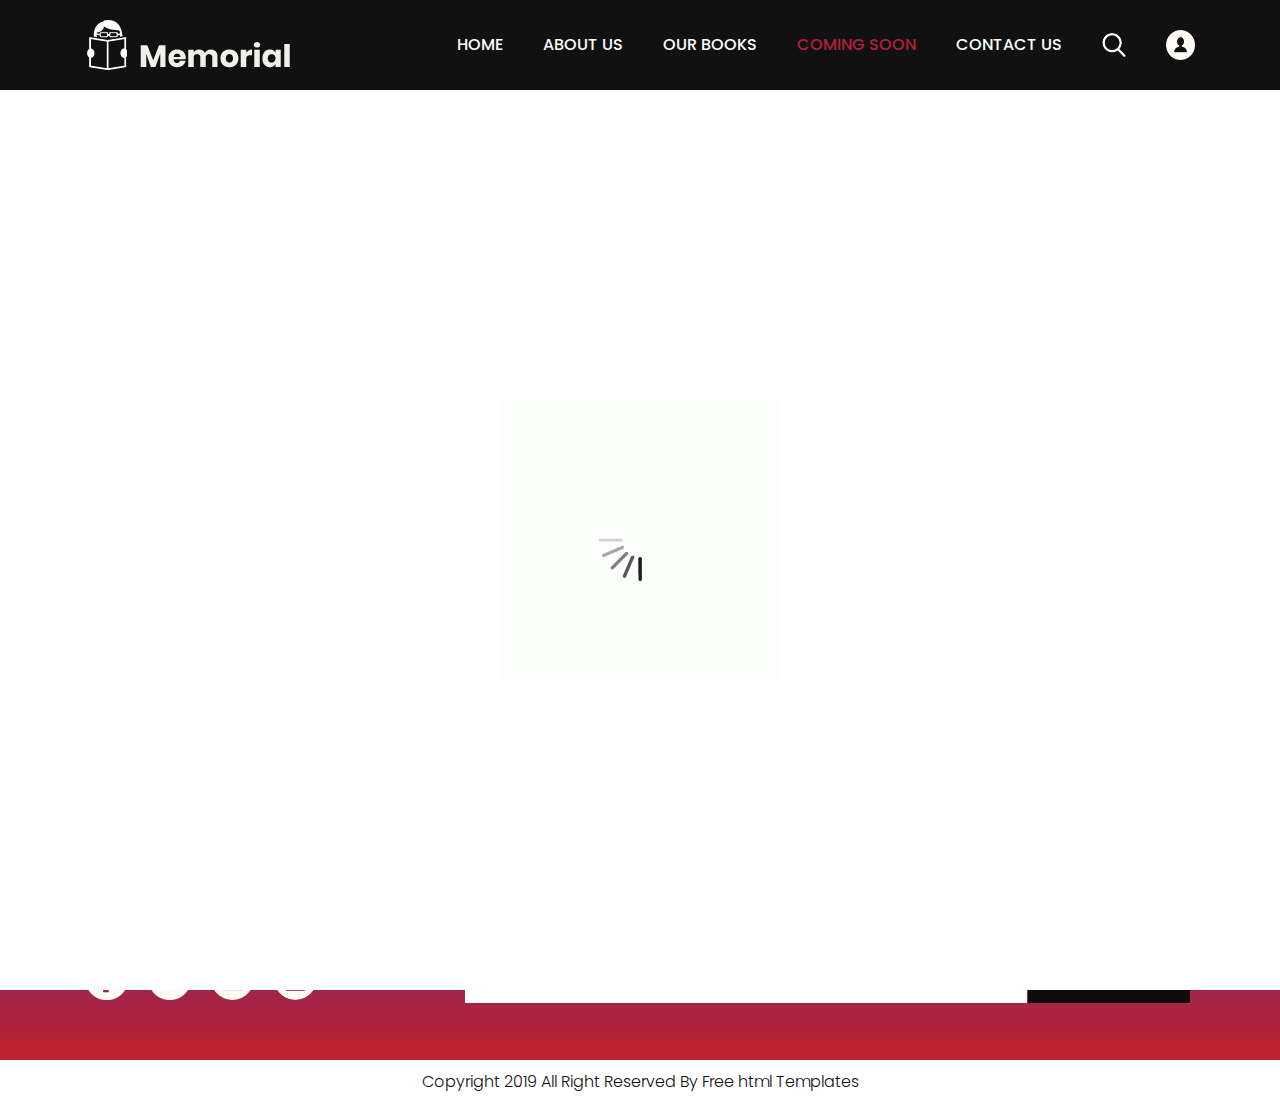
==== Gallery.html @ 658be162 "Modifications" ====
<!DOCTYPE html>
<html lang="en">

<head>
    <!-- basic -->
    <meta charset="utf-8">
    <meta http-equiv="X-UA-Compatible" content="IE=edge">
    <!-- mobile metas -->
    <meta name="viewport" content="width=device-width, initial-scale=1">
    <meta name="viewport" content="initial-scale=1, maximum-scale=1">
    <!-- site metas -->
    <title>memorial books</title>
    <meta name="keywords" content="">
    <meta name="description" content="">
    <meta name="author" content="">
    <!-- bootstrap css -->
    <link rel="stylesheet" href="css/bootstrap.min.css">
    <!-- style css -->
    <link rel="stylesheet" href="css/style.css">
    <link rel="stylesheet" href="css/galleryStyle.css">
    <!-- Responsive-->
    <link rel="stylesheet" href="css/responsive.css">
    <!-- fevicon -->
    <link rel="icon" href="images/fevicon.png" type="image/gif" />
    <!-- Scrollbar Custom CSS -->
    <link rel="stylesheet" href="css/jquery.mCustomScrollbar.min.css">
    <!-- Tweaks for older IEs-->
    <!--[if lt IE 9]>
      <script src="https://oss.maxcdn.com/html5shiv/3.7.3/html5shiv.min.js"></script>
      <script src="https://oss.maxcdn.com/respond/1.4.2/respond.min.js"></script><![endif]-->
</head>
<!-- body -->

<body class="main-layout home_page">
    <!-- loader  -->
    <div class="loader_bg">
        <div class="loader"><img src="images/loading.gif" alt="#" /></div>
    </div>
    <!-- end loader -->
    <!-- header -->
    <header>
        <!-- header inner -->
        <div class="header_C">
            <div class="container">
                <div class="row">
                    <div class="col-xl-3 col-lg-3 col-md-3 col-sm-3 col logo_section">
                        <div class="full">
                            <div class="center-desk">
                                <div class="logo"> <a href="index.html"><img src="images/logo.png" alt="#"></a> </div>
                            </div>
                        </div>
                    </div>
                    <div class="col-xl-9 col-lg-9 col-md-9 col-sm-9">
                        <div class="menu-area">
                            <div class="limit-box">
                                <nav class="main-menu">
                                    <ul class="menu-area-main">
                                        <li> <a href="index.html">Home</a> </li>
                                        <li> <a href="about.html">About us</a> </li>
                                        <li><a href="books.html">Our Books</a></li>
                                        <li class="active"><a href="coming_Soon.html">Coming Soon</a></li>
                                        <li><a href="contact.html">Contact us</a></li>
                                        <li class="mean-last"> <a href="#"><img src="images/search_icon.png"
                                                    alt="#" /></a> </li>
                                        <li class="mean-last"> <a href="#"><img src="images/top-icon.png" alt="#" /></a>
                                        </li>
                                    </ul>
                                </nav>
                            </div>
                        </div>
                    </div>
                </div>
            </div>
        </div>

        <!-- end header inner -->
    </header>
    <!-- end header -->
    <!--  Hero  -->
    <div class="about-bg">
        <div class="abouttitle">
            <h2>Comming Soon</h2>
        </div>
    </div>
    <div class="hero_count">
        <div class="hero_div">
            <h1>The Best Libraries That
                Every Book Lover Must
                Visit!</h1>
            <p>adipiscing elit, sed do eiusmod tempor incididunt ut
                labore et dolore magna aliqua. Ut enim ad minim
                veniam, quis nostrud exercitation </p>
            <div class="btn_snd">
                
            </div>
            <ul class="icon_M">
                <li> <a href="#"><img src="icon/facebook.png"></a></li>
                <li> <a href="#"><img src="icon/Twitter.png"></a></li>
                <li> <a href="#"><img src="icon/linkedin.png"></a></li>
                <li> <a href="#"><img src="icon/instagram.png"></a></li>
            </ul>
        </div>


    </div>
    <!-- end Hero  -->
    <!-- gallery -->

    <!-- end gallery -->

    <!-- Evebts -->

    <!-- end Events -->







    <!-- footer -->
    <footer>
        <div class="footer">
            <div class="container">
                <div class="row pdn-top-30">
                    <div class="col-xl-4 col-lg-4 col-md-4 col-sm-12">
                        <div class="Follow">
                            <h3>Follow Us</h3>
                        </div>
                        <ul class="location_icon">
                            <li> <a href="#"><img src="icon/facebook.png"></a></li>
                            <li> <a href="#"><img src="icon/Twitter.png"></a></li>
                            <li> <a href="#"><img src="icon/linkedin.png"></a></li>
                            <li> <a href="#"><img src="icon/instagram.png"></a></li>
                        </ul>
                    </div>
                    <div class="col-xl-8 col-lg-8 col-md-8 col-sm-12">
                        <div class="Follow">
                            <h3>Newsletter</h3>
                        </div>
                        <input class="Newsletter" placeholder="Enter your email" type="Enter your email">
                        <button class="Subscribe">Subscribe</button>
                    </div>
                </div>
            </div>
        </div>
        <div class="copyright">
            <div class="container">
                <p>Copyright 2019 All Right Reserved By <a href="https://html.design/">Free html Templates</a></p>
            </div>
        </div>
    </footer>
    <!-- end footer -->
    <!-- Javascript files-->
    <script src="js/jquery.min.js"></script>
    <script src="js/popper.min.js"></script>
    <script src="js/bootstrap.bundle.min.js"></script>
    <script src="js/jquery-3.0.0.min.js"></script>
    <script src="js/plugin.js"></script>
    <!-- sidebar -->
    <script src="js/jquery.mCustomScrollbar.concat.min.js"></script>
    <script src="js/custom.js"></script>
</body>

</html>
---- css/style.css ----
/*--------------------------------------------------------------------- File Name: style.css ---------------------------------------------------------------------*/
/*--------------------------------------------------------------------- import Fonts ---------------------------------------------------------------------*/
 @import url('https://fonts.googleapis.com/css?family=Rajdhani:300,400,500,600,700');
 @import url('https://fonts.googleapis.com/css?family=Poppins:100,100i,200,200i,300,300i,400,400i,500,500i,600,600i,700,700i,800,800i,900,900i');
/*****---------------------------------------- 1) font-family: 'Rajdhani', sans-serif;
 2) font-family: 'Poppins', sans-serif;
 ----------------------------------------*****/
/*--------------------------------------------------------------------- import Files ---------------------------------------------------------------------*/
 @import url(animate.min.css);
 @import url(normalize.css);
 @import url(font-awesome.min.css);
 @import url(meanmenu.css);
 @import url(owl.carousel.min.css);
 @import url(slick.css);
 @import url(jquery.fancybox.min.css);
 @import url(jquery-ui.css);
 @import url(nice-select.css);
/*--------------------------------------------------------------------- skeleton ---------------------------------------------------------------------*/
 * {
     box-sizing: border-box !important;
}
 body {
     color: #666666;
     font-size: 14px;
     font-family: 'poppins', sans-serif;
     line-height: 1.80857;
     font-weight: normal;
     overflow-x: hidden;
}
 a {
     color: #1f1f1f;
     text-decoration: none !important;
     outline: none !important;
     -webkit-transition: all .3s ease-in-out;
     -moz-transition: all .3s ease-in-out;
     -ms-transition: all .3s ease-in-out;
     -o-transition: all .3s ease-in-out;
     transition: all .3s ease-in-out;
}
 h1, h2, h3, h4, h5, h6 {
     letter-spacing: 0;
     font-weight: normal;
     position: relative;
     padding: 0 0 10px 0;
     font-weight: normal;
     line-height: normal;
     color: #111111;
     margin: 0 
}
 h1 {
     font-size: 24px 
}
 h2 {
     font-size: 22px 
}
 h3 {
     font-size: 18px 
}
 h4 {
     font-size: 16px 
}
 h5 {
     font-size: 14px 
}
 h6 {
     font-size: 13px 
}
 *, *::after, *::before {
     -webkit-box-sizing: border-box;
     -moz-box-sizing: border-box;
     box-sizing: border-box;
}
 h1 a, h2 a, h3 a, h4 a, h5 a, h6 a {
     color: #212121;
     text-decoration: none!important;
     opacity: 1 
}
 button:focus {
     outline: none;
}
 ul, li, ol {
     margin: 0px;
     padding: 0px;
     list-style: none;
}
 p {
     margin: 0px;
     font-weight: 300;
     font-size: 15px;
     line-height: 24px;
}
 a {
     color: #222222;
     text-decoration: none;
     outline: none !important;
}
 a, .btn {
     text-decoration: none !important;
     outline: none !important;
     -webkit-transition: all .3s ease-in-out;
     -moz-transition: all .3s ease-in-out;
     -ms-transition: all .3s ease-in-out;
     -o-transition: all .3s ease-in-out;
     transition: all .3s ease-in-out;
}
 img {
     max-width: 100%;
     height: auto;
}
 :focus {
     outline: 0;
}
 .btn-custom {
     margin-top: 20px;
     background-color: transparent !important;
     border: 2px solid #ddd;
     padding: 12px 40px;
     font-size: 16px;
}
 .lead {
     font-size: 18px;
     line-height: 30px;
     color: #767676;
     margin: 0;
     padding: 0;
}
 .form-control:focus {
     border-color: #ffffff !important;
     box-shadow: 0 0 0 .2rem rgba(255, 255, 255, .25);
}
 .navbar-form input {
     border: none !important;
}
 .badge {
     font-weight: 500;
}
 blockquote {
     margin: 20px 0 20px;
     padding: 30px;
}
 button {
     border: 0;
     margin: 0;
     padding: 0;
     cursor: pointer;
}
 .full {
     float: left;
     width: 100%;
}
 .layout_padding {
     padding-top: 90px;
     padding-bottom: 90px;
}
 .layout_padding_2 {
     padding-top: 75px;
     padding-bottom: 75px;
}
 .light_silver {
     background: #f9f9f9;
}
 .theme_bg {
     background: #38c8a8;
}
 .margin_top_30 {
     margin-top: 30px !important;
}
 .full {
     width: 100%;
     float: left;
     margin: 0;
     padding: 0;
}
/**-- heading section --**/
 .main_heading {
     text-align: center;
     display: flex;
     justify-content: center;
     position: relative;
     margin-bottom: 50px;
}
 .main_heading h2 {
     padding: 0;
     font-size: 48px;
     line-height: 60px;
     font-weight: 400;
     position: relative;
     letter-spacing: -0.5px;
     color: #114c7d;
     border-left: solid #38c8a8 10px;
     padding-left: 15px;
}
 .main_heading h2 strong {
     background: #38c8a8;
     color: #fff;
     font-weight: 600;
     padding: 0 15px;
     line-height: 68px;
}
 .white_heading_main h2 {
     color: #fff;
}
 .small_main_heading {
     margin-top: 25px;
     float: left;
     width: 100%;
     border-bottom: solid rgba(0, 0, 0, 0.07) 1px;
     margin-bottom: 25px;
}
 .small_main_heading h2 {
     padding: 2px 0 20px 0;
     color: #114c7d;
     font-weight: 400;
     font-size: 28px;
     background-image: url('../images/fevicon.png');
     background-repeat: no-repeat;
     padding-left: 55px;
     letter-spacing: -0.5px;
}
 .small_main_heading h2 strong {
     color: #38c8a8;
     font-weight: 600;
}
 .main_bt {
     background: transparent;
    color: #fff;
    padding: 15px 60px 15px 60px;
    float: left;
    font-size: 15px;
    font-weight: 400;
    border: solid #fff 2px;
    border-radius: 30px;
    margin: 63px 0px 60px 0px;
}
 a.readmore_bt {
     color: #fff;
     font-weight: 300;
     text-decoration: underline !important;
}
 .main_bt:hover, .main_bt:focus {
     background: #000;
    border: solid #000 2px;
    color: #fff;}


/**-- list icon --**/
 .ul_list_info_icon ul {
     list-style: none;
}
 .ul_list_info_icon ul li {
     display: inline;
     float: left;
     width: 100%;
}
 .ul_list_info_icon ul li img {
     width: 75px;
}
/*---------------------------- preloader area ----------------------------*/
 .loader_bg {
     position: fixed;
     z-index: 9999999;
     background: #fff;
     width: 100%;
     height: 100%;
}
 .loader {
     height: 100%;
     width: 100%;
     position: absolute;
     left: 0;
     top: 0;
     display: flex;
     justify-content: center;
     align-items: center;
}
 .loader img {
     width: 280px;
}
/*---------------------------- scroll to top area ----------------------------*/
 .scrollup {
     float: right;
     position: absolute;
     color: #fff;
     right: 20px;
     padding: 0px 5px;
     text-transform: uppercase;
     font-weight: 600;
     background: #38c8a8;
     position: fixed;
     bottom: 20px;
     z-index: 99;
     text-align: center;
     color: #fff;
     cursor: pointer;
     border-radius: 0px;
     opacity: 0;
     backface-visibility: hidden;
     -webkit-backface-visibility: hidden;
     transform: scale(1);
     -moz-transform: scale(1);
     -o-transform: scale(1);
     -webkit-transform: scale(1);
     transition: .2s all ease;
     -moz-transition: .2s all ease;
     -o-transition: .2s all ease;
     -webkit-transition: .2s all ease;
     width: 50px;
     height: 50px;
     border-radius: 100%;
     line-height: 48px;
     font-size: 16px;
}
 .scrollup.b-show_scrollBut {
     opacity: 1;
     visibility: visible;
}
 .top_awro {
     background: #ee4a79 none repeat scroll 0 0;
     cursor: pointer;
     padding: 6px 8px;
     position: fixed;
     bottom: 59px;
     right: 20px;
     display: none;
     height: 45px;
     width: 45px;
     border-radius: 50%;
     text-align: center;
     line-height: 30px;
     transition: all 0.5s ease;
}
 .sale_pro {
     background: #f25252 !important;
}
 .margin_top_50 {
     margin-top: 50px;
}
 .margin_bottom_30_all {
     margin-bottom: 30px;
}
 .text_align_center {
     text-align: center;
}
/*--------------------------------------------------------------------- header area ---------------------------------------------------------------------*/

.header {
    padding: 15px 0px;
    position: absolute;
    z-index: 999;
    width: 100%;
    left: 0;
    top: 0;
    background-color: #111;
}

.home_page .header {
    background: rgba(0,0,0,0.4);
}

 .logo {
     float: left;
}
 nav.main-menu {
     float: right;
     margin-left: 0;
}


ul.top_icon {
     float: right;
     padding-top: 17px;
}
 ul.top_icon li {
     float: left;
     
     color: #fff;
     display: flex;
     flex-wrap: wrap;
     align-items: center;
     padding-right: 20px;
}

ul.top_icon li:last-child { padding-right: 0px; }
 
ul.top_icon li a{ color: #fff; 
 }
 



 .menu-area-main li:hover a, .menu-area-main li:focus a {
     color: #b32137;
}
 .menu-area-main li.active a {
     color: #b32137;
}
 .right_cart_section {
     float: right;
     width: auto;
}
 .right_cart_section ul {
     float: left;
     min-height: auto;
     margin: 0;
     padding: 12px 0 0;
}
 .right_cart_section .cart_icons {
     padding: 18px 0 0;
}
 .main-menu ul > li nth:child(5) a {
     padding-right: 0px;
}
 .right_cart_section ul li {
     float: left;
     font-size: 17px;
     font-weight: 400;
     color: #fff;
     margin-right: 30px;
}
 .right_cart_section ul.cart_update li {
     font-size: 13px;
     color: #ccc;
     line-height: normal;
     margin: 0;
     font-weight: 300;
}
 .right_cart_section ul.cart_update li span {
     font-size: 18px;
     font-weight: 300;
     color: #fff;
     line-height: 21px;
}
 .right_cart_section ul li i {
     margin-right: 10px;
     margin-top: 5px;
     float: left;
     color: #fff;
     font-size: 21px;
}
 .right_cart_section ul li a {
     color: #fff;
}
/*-- end header middle --*/
 .top-bar-info {
     background: #111111;
     padding: 5px 0px;
}
 .top-menu-left {
     float: left;
}
 .top-menu-left li {
     position: relative;
     display: inline-block;
     margin-right: 11px;
     padding-right: 12px;
}
 .top-menu-left li::before {
     content: '';
     position: absolute;
     right: 0;
     top: 9px;
     height: 10px;
     border-right: 1px dotted #999;
}
 .top-menu-left li:last-child::before {
     display: none;
}
 .top-menu-left li:last-child {
     padding: 0px;
     margin: 0px;
}
 .top-menu-left li a {
     color: #ffffff;
     font-size: 12px;
     text-transform: uppercase;
     text-decoration: none;
}
 .top-menu-left li a:hover {
     color: #38c8a8;
}
 .right-dropdown-language {
     float: right;
     margin-left: 12px;
}
 .dropdown-bar .dropdown-link {
     position: absolute;
     z-index: 1009;
     top: 40px;
     left: 0;
     right: auto;
     min-width: 50px;
     padding: 15px;
     background: #ffffff;
     list-style: none;
     border: 2px solid #38c8a8;
     opacity: 0;
     visibility: hidden;
     -webkit-box-shadow: 0 0 10px rgba(0, 0, 0, 0.1);
     box-shadow: 0 0 10px rgba(0, 0, 0, 0.1);
     -webkit-transition: opacity 0.2s ease 0s, visibility 0.2s linear 0s;
     -o-transition: opacity 0.2s ease 0s, visibility 0.2s linear 0s;
     transition: opacity 0.2s ease 0s, visibility 0.2s linear 0s;
     text-align: left;
}
 .dropdown-bar:hover .dropdown-link {
     opacity: 1;
     visibility: visible;
     top: 25px;
}
 .dropdown-bar.right-dropdown-language>a::after {
     font-family: 'FontAwesome';
     content: "\f107";
     text-decoration: none;
     padding-left: 4px;
     color: #ffffff;
}
 .right-dropdown-language>a {
     line-height: 10px;
     padding: 5px 5px;
     cursor: pointer;
}
 .dropdown-bar .dropdown-link li a {
     color: #111111;
     display: block;
     font-size: 12px;
     line-height: 15px;
     padding: 5px 0;
}
 .dropdown-bar .dropdown-link li a:hover {
     color: #38c8a8;
}
 .dropdown-bar .dropdown-link li a img {
     margin-right: 7px;
}
 .dropdown-bar .dropdown-link li.active {
     font-weight: bold;
}
 .right-dropdown-language .dropdown-link {
     min-width: 100px;
     padding: 7px 10px;
     color: #111111;
}
 .dropdown-bar {
     position: relative;
     padding: 0 5px;
     font-size: 13px;
}
 .dropdown-bar .dropdown-link.right-sd {
     left: auto;
     right: 0;
}
 .right-dropdown-currency {
     float: right;
     margin-left: 12px;
}
 .dropdown-bar.right-dropdown-currency>a::after {
     font-family: 'FontAwesome';
     content: "\f107";
     text-decoration: none;
     padding-left: 4px;
     color: #ffffff;
}
 .right-dropdown-currency>a {
     line-height: 10px;
     padding: 5px 5px;
     cursor: pointer;
     color: #ffffff;
}
 .right-dropdown-currency .dropdown-link {
     min-width: 100px;
     padding: 7px 10px;
     color: #111111;
}
 .right-dropdown-currency .dropdown-link {
     min-width: 55px;
     padding: 7px 10px;
}
 .right-dropdown-currency .dropdown-link li a span.symbol {
     margin-right: 7px;
}
 #login-modal .modal-content {
     border-radius: 0px;
}
 #login-modal .modal-content .modal-header {
     background: #38c8a8;
     border-radius: 0;
}
 #login-modal .modal-content .modal-body .form-group input {
     background: #ffffff;
     border: 1px solid #c8c8c8;
     border-radius: 0px;
}
 #login-modal .modal-content .modal-body .form-group input:focus {
     border: 1px solid #c8c8c8 !important;
}
 #login-modal .modal-content form {
     margin-bottom: 10px;
}
 .modal-title {
     padding: 0px;
     color: #ffffff;
     font-size: 18px;
     text-transform: uppercase;
}
 .btn-template-outlined {
     background: #111111;
     color: #ffffff;
     border: none;
     border-radius: 0px;
}
 .btn-template-outlined i {
     padding-right: 10px;
}
 .text-muted {
     padding: 10px 0px;
}
 .slogan-line {
     float: right;
     color: #ffffff;
     font-size: 13px;
}
 .middle-area {
     padding: 30px 0px;
}
 .header-search {
     padding: 3px 0px;
}
 .header-search form {
     position: relative;
     -webkit-box-shadow: 0px 1px 10px -1px rgba(0, 0, 0, 0.2);
     box-shadow: 0px 1px 10px -1px rgba(0, 0, 0, 0.2);
}
 .header-search .btn-group.bootstrap-select {
     position: absolute;
     left: 0px;
     top: 0px;
}
 .header-search input {
     width: 100%;
     min-height: 45px;
     border-radius: 0px;
     border: none;
     padding-left: 15px;
     border: 1px solid #e0e7ed;
}
 .header-search form .search-btn {
     position: absolute;
     right: 0;
     top: 0;
     border: 0;
     color: #fff;
     font-size: 20px;
     padding: 4px 15px;
     border-radius: 0px;
     background-color: #38c8a8;
     cursor: pointer;
}
 .header-search form .search-btn:hover {
     background: #111111;
}
 .cart-box {
     float: right;
     margin-left: 10px;
     position: relative;
}
 .cart-content-box {
     position: absolute;
     z-index: 1009;
     top: 40px;
     left: auto;
     right: 0;
     min-width: 250px;
     max-width: 250px;
     padding: 15px;
     background: #ffffff;
     list-style: none;
     border: 2px solid #38c8a8;
     opacity: 0;
     visibility: hidden;
     -webkit-box-shadow: 0 0 10px rgba(0, 0, 0, 0.1);
     box-shadow: 0 0 10px rgba(0, 0, 0, 0.1);
     text-align: left;
     -webkit-transform: scaleY(0);
     transform: scaleY(0);
     -webkit-transform-origin: 0 0 0;
     transform-origin: 0 0 0;
     -webkit-transition: all 0.3s ease 0s;
     transition: all 0.3s ease 0s;
     transition: all 0.3s ease 0s;
}
 .cart-box:hover .cart-content-box {
     opacity: 1;
     visibility: visible;
     top: 100%;
     -webkit-transform: scaleY(1);
     transform: scaleY(1);
}
 .inner-cart {
     background: #38c8a8;
     border-radius: 2px;
     padding: 0px;
     color: #ffffff;
     position: relative;
     width: 40px;
     height: 40px;
     text-align: center;
}
 .cart-box .inner-cart:hover {
     color: #ffffff;
}
 .line-cart {
     float: left;
     line-height: 40px;
     margin-right: 9px;
}
 .cart-box a {
     display: inline-block;
}
 .cart-box a:hover {
     color: #38c8a8;
}
 .cart-box a span.icon {
     background: #38c8a8;
     width: 30px;
     height: 40px;
     display: inline-block;
     line-height: 40px;
     text-align: center;
     color: #ffffff;
     position: relative;
     border-radius: 2px;
}
 .cart-box a .p-up {
     position: absolute;
     right: -8px;
     top: -8px;
     line-height: initial;
     background: #38c8a8;
     padding: 3px;
     border-radius: 50%;
     width: 17px;
     height: 17px;
     font-size: 12px;
     text-align: center;
     line-height: 10px;
}
 .wish-box {
     float: right;
}
 .wish-box a {
     display: inline-block;
}
 .wish-box a:hover {
     color: #38c8a8;
}
 .wish-box a span.icon {
     background: #38c8a8;
     width: 40px;
     height: 40px;
     display: inline-block;
     line-height: 40px;
     text-align: center;
     color: #ffffff;
     position: relative;
     border-radius: 2px;
}
 .wish-box a span.icon:hover {
     background: #111111;
}
 .cart-content-right {
     padding: 5px 0px;
}
 .cart-content-box .items {
     text-align: center;
}
 .product-media {
     width: 60px;
     float: left;
     position: relative;
}
 .cart-content-box .items:hover .product-media::before {
     transform: scale(1);
     -webkit-transform: scale(1);
     -moz-transform: scale(1);
     -ms-transform: scale(1);
     -o-transform: scale(1);
}
 .product-media::before {
     position: absolute;
     content: '';
     z-index: 2;
     top: 0;
     left: 0;
     width: 100%;
     height: 100%;
     background-color: #38c8a8;
     opacity: 0.4;
     transform: scale(0);
     -webkit-transform: scale(0);
     -moz-transform: scale(0);
     -ms-transform: scale(0);
     -o-transform: scale(0);
     transition: all 0.5s ease;
     -webkit-transition: all 0.5s ease;
     -moz-transition: all 0.5s ease;
     -o-transition: all 0.5s ease;
}
 .cart-content-box .items .item .remove {
     position: absolute;
     right: 0px;
     top: 0px;
     background: #38c8a8;
     color: #ffffff;
     width: 20px;
     height: 20px;
     line-height: 18px;
     border-radius: 2px;
}
 .cart-content-box .items .item {
     margin-bottom: 10px;
     padding-bottom: 10px;
     border-bottom: 1px solid #e0e7ed;
     position: relative;
}
 .cart-content-box .items .item .product-info {
     padding-top: 10px;
     padding-left: 71px;
     text-align: left;
}
 .cart-content-box .items .item .remove:hover {
     background: #111111;
}
 .subtotal {
     text-align: left;
     text-transform: capitalize;
     color: #38c8a8;
     font-weight: 500;
     margin-bottom: 15px;
}
 .subtotal span {
     font-weight: bold;
     color: #111111;
     padding-left: 15px;
     float: right;
}
 .actions .btn-process {
     padding: 5px 16px;
     color: #ffffff;
     font-family: 'Roboto', sans-serif;
     font-size: 14px;
     border-radius: 2px;
     overflow: hidden;
}
 .actions .btn-process:hover {
     color: #ffffff;
}
 .line-cart {
     position: relative;
}
 .wish-box a span.icon span {
     position: absolute;
     right: -8px;
     top: -8px;
     line-height: initial;
     background: #38c8a8;
     padding: 3px;
     border-radius: 50%;
     width: 17px;
     height: 17px;
     font-size: 12px;
}
 .main-menu {
     text-align: center;
}
 .main-menu ul {
     margin: 0;
     list-style-type: none;
}
 .main-menu ul>li {
     display: inline-block;
     position: relative;
}
 .main-menu ul > li a {
     padding: 15px 18px;
     line-height: 20px;
     font-size: 16px;
     display: block;
     font-weight: 500;
     color: #fff;
     text-transform: uppercase;
}
 .main-menu ul li:last-child a {
     padding-right: 0;
}
 .sub-down li {
     background: #ffffff;
}
 .main-menu ul>li .sub-down li a {
     color: #114c7d;
     font-size: 15px;
     text-transform: capitalize;
     font-weight: 300;
     padding: 12px 5px;
     position: relative;
     border-bottom: solid #eee 1px;
}
 .main-menu ul>li .sub-down li a::before {
}
 .main-menu ul>li .sub-down li a:hover {
     color: #111111;
}
 .main-menu ul>li .sub-down li a:hover::before {
}
 .main-menu ul li:first-child {
     margin-left: 0;
}
 .main-menu ul>li>ul {
     opacity: 0;
     position: absolute;
     text-align: left;
     top: 100%;
     -webkit-transform: scaleY(0);
     transform: scaleY(0);
     -webkit-transform-origin: 0 0 0;
     transform-origin: 0 0 0;
     -webkit-transition: all 0.3s ease 0s;
     transition: all 0.3s ease 0s;
     visibility: hidden;
     width: 240px;
     z-index: 999;
     background: #fff;
     -webkit-box-shadow: 0 6px 12px rgba(0, 0, 0, .175);
     box-shadow: 0 6px 12px rgba(0, 0, 0, .175);
}
 .main-menu>ul>li:hover>ul {
     -webkit-transform: scaleY(1);
     transform: scaleY(1);
     visibility: visible;
     opacity: 1;
}
 .main-menu ul>li>ul>li {
     margin: 0px;
     position: relative;
     display: block;
}
 .main-menu ul>li>ul>li:hover>ul {
     -webkit-transform: scaleY(1);
     transform: scaleY(1);
     visibility: visible;
     opacity: 1;
     left: 100%;
     top: 10px;
}
 .main-menu ul>li>ul>li>a {
     background: none !important;
}
 .mean-container .mean-nav {
     margin-top: 0px;
     position: absolute;
     top: 100%;
}
 .main-menu ul>li {
     position: inherit;
     display: inline-block;
     vertical-align: middle;
}
 .main-menu ul>li:nth-child (6) {
     padding-right: 0px;
}
 .nav>li {
     position: inherit;
     display: inline-block;
     vertical-align: middle;
}
 .megamenu .sub-down {
     max-width: 1140px;
     width: 100%;
     left: 0;
     margin: 0 auto;
     right: 0;
     padding: 15px 0px;
}
 .sub-full {
}
 .simple-down {
     padding: 15px;
}
 .megamenu-categories {
     padding: 10px 0px;
}
 .sub-full.megamenu-categories li {
     display: block;
}
 .megamenu .sub-full.megamenu-categories ol li a {
     padding: 5px 0px;
     font-size: 15px !important;
     font-weight: 500;
}
 .sub-full.megamenu-categories ol li .category-title {
     padding: 15px 0px;
     font-size: 16px;
     font-weight: 600;
     text-transform: uppercase;
}
 .sub-full.megamenu-categories ol li .category-box a {
     padding: 5px 0px;
}
 .menu-add {
     padding: 30px 15px;
}
 .menu-add img {
     width: 100%;
}
 .main-w img {
     width: 100%;
}
 .women-box {
     position: relative;
}
 .women-box::before {
     content: "";
     position: absolute;
     background: rgba(0, 0, 0, 0.3);
     width: 100%;
     height: 100%;
}
 .banner-up-text {
     position: absolute;
     bottom: 10px;
     left: 0px;
     right: 0px;
     text-align: center;
}
 .text-a {
     color: #fff;
     text-transform: uppercase;
     font-size: 40px;
     line-height: 40px;
     font-weight: 700;
}
 .text-b {
     color: #fff;
     font-size: 28px;
     text-transform: uppercase;
     line-height: 30px;
     padding: 20px 0px;
}
 .text-c {
     color: #ffffff;
     font-size: 31px;
     font-weight: 300;
     text-transform: uppercase;
     line-height: 30px;
     padding-bottom: 20px;
}
 .megamenu .sub-full.megamenu-categories .women-box .banner-up-text a {
     background: #111111;
     color: #ffffff !important;
     display: inline-block;
     padding: 10px 16px;
     border-radius: 2px;
     overflow: hidden;
     font-size: 16px;
}
 .sticky-wrapper .sticky-wrapper-header {
     z-index: 20 !important;
     background: #ffffff;
}
 .is-sticky .sticky-wrapper-header .middle-area {
     padding: 10px 0px 
}
 .sticky-wrapper:not(.is-sticky) {
     height: auto !important;
}
 .hover-btn {
     display: inline-block;
     vertical-align: middle;
     -webkit-transform: perspective(1px) translateZ(0);
     transform: perspective(1px) translateZ(0);
     box-shadow: 0 0 1px rgba(0, 0, 0, 0);
     position: relative;
     background: #111111;
     -webkit-transition-property: color;
     transition-property: color;
     -webkit-transition-duration: 0.3s;
     transition-duration: 0.3s;
}
 .hover-btn::before {
     content: "";
     position: absolute;
     z-index: -1;
     top: 0;
     bottom: 0;
     left: 0;
     right: 0;
     background: #38c8a8;
     -webkit-transform: scaleX(0);
     transform: scaleX(0);
     -webkit-transform-origin: 50%;
     transform-origin: 50%;
     -webkit-transition-property: transform;
     transition-property: transform;
     -webkit-transition-duration: 0.3s;
     transition-duration: 0.3s;
     -webkit-transition-timing-function: ease-out;
     transition-timing-function: ease-out;
     display: block !important;
}
 .hover-btn:hover::before, .hover-btn:focus::before, .hover-btn:active::before {
     -webkit-transform: scaleX(1);
     transform: scaleX(1);
}
 .hover-btn:hover, .hover-btn:focus, .hover-btn:active {
     color: white;
     box-shadow: none;
}
 .btn-secondary.focus, .btn-secondary:focus {
     box-shadow: none;
}
 .img-responsive {
     max-width: 100%;
}
 .padding_right_15_inner {
     padding-right: 15px;
}
 .padding_left_15_inner {
     padding-left: 15px;
}
 .dark_bg {
     background: #114c7d;
}
/*--------------------------------------------------------------------- top banner area ---------------------------------------------------------------------*/
 .top-banner-slider {
     overflow: hidden;
     clear: both;
     height: 600px;
}
 .top-banner-slider .heroslider {
     margin: 0px;
     padding: 0px;
     border: none;
     position: relative;
     border-radius: 0;
}
 .swiper-overlay {
     height: 100%;
     position: relative;
}
 .swiper-overlay {
     background: rgba(0, 0, 0, 0.5);
     content: "";
     width: 100%;
     height: 100%;
     left: 0px;
     top: 0px;
}
 .heroslider .container {
     position: relative;
     height: 100%;
     padding-left: 0;
     padding-right: 0;
     z-index: 5;
}
 .swiper-container {
     width: 100%;
     height: 100%;
}
 .heroslider .slider-01 {
     width: 100%;
     background-image: url(../images/slider-01.jpg);
     background-size: cover;
     background-position: center;
}
 .heroslider .slider-02 {
     width: 100%;
     background-image: url(../images/slider-02.jpg);
     background-size: cover;
     background-position: center;
}
 .heroslider .slider-03 {
     width: 100%;
     background-image: url(../images/slider-03.jpg);
     background-size: cover;
     background-position: center;
}
 .heroslider .slides li {
     height: 600px;
}
 .top-banner-slider .heroslider .slides li::before {
     content: "";
     position: absolute;
     background: rgba(0, 0, 0, 0.4);
     height: 100%;
     width: 100%;
     left: 0px;
     top: 0px;
}
 .top-banner-slider .flex_caption3 {
     position: absolute;
     z-index: 30;
     left: 0;
     right: 0;
     bottom: 50px;
     margin: 0 -15px;
     display: flex;
}
 a.slide_banner {
     position: relative;
     display: inline-block;
     margin: 0 12px 0 15px;
}
 .slide1_banner1 {
     width: 570px;
}
 .slide1_banner2 {
     width: 270px;
}
 .slide1_banner3 {
     width: 270px;
}
 .top-banner-slider .flex_caption1 {
     text-align: center;
     position: absolute;
     z-index: 30;
     left: 0;
     right: 0;
     margin: 0 auto;
     top: 31%;
     max-width: 720px;
     width: 100%;
     text-transform: uppercase;
     color: #333;
}
 .top-banner-slider .flex_caption1 .title1 {
     font-size: 36px;
     font-weight: 300;
     color: #ffffff;
}
 .top-banner-slider .flex_caption1 .title2 {
     font-size: 60px;
     font-weight: 900;
     color: #ffffff;
}
 .top-banner-slider .flex_caption2 {
     text-align: center;
}
 .top-banner-slider .flex_caption2 {
     position: absolute;
     z-index: 30;
     left: 0;
     top: 20%;
     display: table;
     width: 177px;
     height: 177px;
     background-color: #242424;
}
 .top-banner-slider .flex_caption2 .middle {
     display: table-cell;
     vertical-align: middle;
     text-transform: uppercase;
     text-align: center;
     font-weight: 700;
     line-height: 31px;
     font-size: 26px;
     color: #fff;
     transition: all 0.1s ease-in-out;
     -webkit-transition: all 0.1s ease-in-out;
}
 .top-banner-slider .flex_caption2 .middle:hover {
     background: #38c8a8;
}
 .top-banner-slider .flex_caption2 span {
     display: block;
     font-weight: 100;
     line-height: 36px;
     font-size: 34px;
}
 a.slide_banner::before {
     content: '';
     position: absolute;
     left: 0;
     top: 0;
     right: 0;
     bottom: 0;
     opacity: 0;
     border: 2px solid #ffffff;
     transition: all 0.1s ease-in-out;
     -webkit-transition: all 0.1s ease-in-out;
}
 a.slide_banner:hover::before {
     left: -7px;
     top: -7px;
     right: -7px;
     bottom: -7px;
     opacity: 1;
}
 .flex-control-nav {
     background: #38c8a8;
     bottom: 0px;
     position: relative;
}
 .flex-control-nav li {
     line-height: 10px;
}
 .flex-control-paging li a {
     background: rgba(255, 255, 255, 1);
     border: 2px solid #ffffff;
}
 .flex-control-paging li a.flex-active {
     border: 2px solid #ffffff;
}
 .flex-direction-nav a {
     background: #111111;
     text-align: center;
}
 .heroslider:hover .flex-direction-nav .flex-prev:hover {
     background: #38c8a8;
}
 .heroslider:hover .flex-direction-nav .flex-next:hover {
     background: #38c8a8;
}
 .flex-direction-nav a::before {
     color: #ffffff;
}
 .top-banner-slider .swiper-pagination {
     padding: 10px 0px;
}
 .heroslider .swiper-pagination {
     bottom: 0px;
     background: #38c8a8;
}
 .heroslider .swiper-pagination .swiper-pagination-bullet-active {
     background: #fff;
}
 .heroslider .swiper-pagination::before {
     content: "";
     width: 22px;
     height: 22px;
     position: absolute;
     left: -10px;
     top: 4px;
     z-index: -1;
     background: #e12d4f;
     -webkit-transform: rotate(45deg);
     transform: rotate(45deg);
}
 .heroslider .swiper-pagination::after {
     content: "";
     width: 22px;
     height: 22px;
     position: absolute;
     right: -10px;
     top: 4px;
     z-index: -1;
     background: #e12d4f;
     -webkit-transform: rotate(45deg);
     transform: rotate(45deg);
}
 .heroslider .swiper-pagination.swiper-pagination-bullets-dynamic {
     overflow: visible;
     width: 110px !important;
}
 .heroslider .swiper-pagination .swiper-pagination-bullet {
     opacity: 1;
}
 input[type="checkbox"].styled:checked+label:after, input[type="radio"].styled:checked+label:after {
     font-family: 'FontAwesome';
     content: "\f00c";
}
 input[type="checkbox"] .styled:checked+label::before, input[type="radio"] .styled:checked+label::before {
     color: #fff;
}
 input[type="checkbox"] .styled:checked+label::after, input[type="radio"] .styled:checked+label::after {
     color: #fff;
}
/*--------------------------------------------------------------------- layout new css ---------------------------------------------------------------------*/
 .relative {
    position: absolute;
     right: 0;
     top: 53%;
     transform: translateY(-47%);
    bottom: auto;
     text-align: left;
     padding: 0;
}
 .banner-main {
    position: relative;
}
 .banner-main .carousel-caption h1 {
    font-size: 51px;
     line-height: 72px;
     color: #fff;
     font-weight: bold;
     padding-bottom: 35px;
     padding-top: 25px;
}

 
 .banner-main .carousel-caption p {
    font-size: 18px;
     line-height: 30px;
     color: #fff;
}
 .carousel-indicators .active {
    background-color: #18bb18;
}
 .carousel-indicators li {
    background-color: #000;
     width: 20px;
     height: 20px;
     border-radius:20px;
}



 .banner-main .carousel-indicators {
    right: inherit;
}


ul.locat_icon {
     list-style: none;
     margin: 0;
     padding: 0;
     width: 100%;
     float: left;
}
 ul.locat_icon li {
     float: left;
     height: 70px;
     color: #fff;
     display: flex;
     flex-wrap: wrap;
     align-items: center;
     padding-right: 20px;
}

ul.locat_icon li:last-child { padding-right: 0px; }
 
ul.locat_icon li a{
 margin-bottom: 23px;}



 .about {
    
     background: url(../images/about-bg.jpg);
     background-size: 100% 100%;
     background-repeat: no-repeat;
     background-position: center center;
     padding: 90px 0px;
}
 .aboutheading {
    text-align: center;
    padding-bottom: 50px;
}
 .aboutheading h2 {
     padding: 0px 0px 20px 0px;
     font-size: 50px;
     font-weight: bold;
     color: #b32137;
     line-height: 50px;
}

.aboutheading span {
     color:#141012; 
     font-size: 17px;
     line-height: 32px;
}

.black {color: #141012 }
.about .about-box {

    

}
 .about .about-box figure {
    margin: 0px;
     
}
 .about .about-box p {
    font-size: 17px;
     line-height: 32px;
     color: #141012;
     
}
 .about .about-box a{
     width: 200px;
     font-size: 17px;
     padding: 20px 0px;
     background-color: #81256c;
     color: #fff;
     display: inline-block;
     line-height: 20px;
     border-radius: 30px;
     text-align: center;
     margin-top: 30px;
}
 .about .about-box a:hover {
    color: #fff;
     background-color: #81256c;
}

.border {border-radius: 30px; border: #81256c solid 2px !important; padding: 40px 40px;} 

 .Library {
     background-color: #fff;
     padding: 90px 0px;
}
 .Library .titlepage {
     text-align: center;
     padding-bottom: 54px;
}
 .Library .titlepage h2 {
     padding: 0px 0px 20px 0px;
     font-size: 50px;
     font-weight: bold;
     color: #b32137;
     line-height: 50px;
}
 
 .Library .titlepage span {
    color:#141012; 
     font-size: 17px;
     line-height: 32px;
}

.bg {background-color: #81256c;}

.Library-box {
    padding: 20px 0px 10px 0px;
}
.bg .Library-box figure {margin: 0;}

.read-more {
    justify-content: center;
    display: flex;
}



.read-more a{
     width: 200px;
     font-size: 17px;
     padding: 20px 0px;
     background-color: #81256c;
     color: #fff;
     display: inline-block;
     line-height: 20px;
     border-radius: 30px;
     text-align: center;
     margin-top: 30px;}

.read-more a:hover {background-color:  #000;}


.box {display: flex; align-items: center; flex-wrap: wrap; text-align: center;}
.Books {
     background-color: #fff;
     
}
 .Books .titlepage {
     text-align: center;
     padding-bottom: 65px;
}
 .Books .titlepage h2 {
     padding: 0px 0px 20px 0px;
     font-size: 50px;
     font-weight: bold;
     color: #b32137;
     line-height: 50px;
}
 
 .Books .titlepage span {
    color:#141012; 
     font-size: 17px;
     line-height: 32px;
}


.Books .book-box figure {margin: 0px;} 

.Books p {
     padding: 30px 46px;
color: #141012;
font-size: 17px;
line-height: 30px;
text-align: center;
}






 
 .contact_form {
     background: #114c7d;
     padding: 45px;
}

 
.Contact {
    background-color: #282727;
    margin-top: 90px;
    padding: 90px 0px 90px 0px;
    min-height: 450px;
}

 .Contact .titlepage3 {
     padding-bottom: 40px;
}
 .Contact .titlepage3 h2 {
     font-size: 30px;
     line-height: 31px;
     color: #fff;
     padding-bottom: 0px;
     font-weight: 600;
}
.form-control {
    border: #fff solid 1px;
    padding: 15px 20px;
    border-radius: inherit;
    color: #cfcece;
    font-weight: 300;
    font-size: 18px;
}
 .form-control:focus, .form-control:hover {
     box-shadow: none;
}
.textarea {
    padding: 10px 20px 10px 20px;
    color: #655f5f !important;
    width: 100%;
    border: none;
    height: auto;
    min-height: 150px;
    font-size: 18px;
    font-weight: 300;
    margin-bottom: 30px;
    margin-top: 0;
}
.home_page .textarea {
    min-height: auto;
    height: 59px;
    border: none;
}
.send-btn {
    font-size: 20px;
    border: #81256c solid 2px;
    padding: 7px 69px;
    background-color: #81256c;
    color: #fff;
    margin-left: 15px;
    margin-top: 20px;
    margin: 0 auto;
}

 .send-btn:hover {
     background-color: #fff;

border: #fff solid 2px;

color: #000;
}
 .footer {
     background: url(../images/footer-bg.jpg);
     padding-bottom: 35px;
     background-size: 100% 100%;
background-repeat: no-repeat;
background-position: center center;
}
 
 .footer .Follow {
    margin-bottom: 27px;
}


 .footer .Follow h3 {
     color: #fff;
     font-size: 25px;
     line-height: 30px;
     font-weight: 600;
border-bottom: #fff solid 1px;
    border-bottom-width: 1px;
border-width: 1px;
display: inline-block;
padding-bottom: 2px;}
 .coa {
    color: #12dc12;
}
 
 
 .footer .Newsletter  {

    padding: 13px 26px;
        padding-top: 10px;
        padding-right: 26px;
        padding-bottom: 10px;
        padding-left: 26px;
    border: #fff solid 1px;
    width: 77%;


 }

.footer .Subscribe {

    padding: 10px 46px;
margin-left: -3px;
border: #0e0c0c solid 1px;
background: #0e0c0c;
color: #fff;

}
 .pdn-top-30 {
    padding-top: 35px;
}
 ul.location_icon {
     list-style: none;
     margin: 0;
     padding: 0;
     width: 100%;
     float: left;
}
 ul.location_icon li {
     float: left;
     height: 70px;
     color: #fff;
     display: flex;
     flex-wrap: wrap;
     align-items: center;
     padding-right: 20px;
}

ul.location_icon li:last-child { padding-right: 0px; }
 
ul.location_icon li a{
 margin-bottom: 23px;}
 
 ul.location_icon span {
    font-size: 17px;
     font-weight: 400;
}
 
 .copyright {
     background-color: #fff;
     padding: 10px 0px;
}
 .copyright p {
     color: #120f0f;
     font-size: 16px;
     text-align: center;
}
 .copyright a {
    color: #120f0f;
}
 .copyright a:hover {
    color: #81256c;
}
/*--------------------------------------------------------------------- inner_page css ---------------------------------------------------------------------*/
 .about_page .about {
    margin-bottom: 90px;
}
 .about-bg {
    background-color: #b32137;



margin-top: 90px;
}


.Books-bg .titlepage {margin-top: 90px;}


.Books-bg .read-more { margin-bottom: 90px; } 
 .about-bg .abouttitle h2 {
     color: #fff;
     text-transform: uppercase;
     font-size: 40px;
     line-height: 45px;
     padding: 40px 0;
     font-weight: 500;
     text-align: center;
}

.contact-page  .Contact {margin-top: 0px;}
.contact-page .form-control  { margin-bottom: 20px;} 
 
/** slider arrow **/
---- css/galleryStyle.css ----
.hero_count{
    
    background-image: url(../images/Libary.jpg);
    background-size: cover;
    padding-bottom: 20px;
    height: 645.467px;
    
}


.hero_div{
    width: 40rem;
    text-align: left;
    position: relative;
    bottom: auto;
    padding: 0;
    margin-left: 10rem;
}
.hero_div img{
    margin-top: 0.8rem;
}
.header_C{
    padding: 15px 0px;
    position: absolute;
    z-index: 999;
    width: 100%;
    left: 0;
    top: 0;
    background-color: #111;
}

.hero_div h1{
margin-top: 0;
font-family:'poppins', sans-serif;
font-size: 51px;
line-height: 72px;
color: #fff;
font-weight: bold;
padding-bottom: 35px;
}

.hero_div p{
font-family:'poppins', sans-serif;
font-size: 18px;
line-height: 30px;
color: #fff;
}
.icon_M{
    text-align: center;
    list-style: none;
    margin-left: 34%;
    padding: 0;
    width: 100%;
    display: flex;
}
.icon_M img{
    max-width: 100%;
    height: auto;
    margin-right: 10px;
}
---- css/responsive.css ----
/*--------------------------------------------------------------------- File Name: responsive.css ---------------------------------------------------------------------*/


/*------------------------------------------------------------------- 991px x 768px ---------------------------------------------------------------------*/

@media only screen and (min-width: 768px) and (max-width: 991px) {
    .main-menu ul>li a {
        padding: 20px 20px 20px;
    }
    .header-search {
        padding: 15px 0px;
    }
}


/*------------------------------------------------------------------- 767px x 599px ---------------------------------------------------------------------*/

@media only screen and (min-width: 599px) and (max-width: 767px) {
    .logo {
        text-align: center;
    }
    .cart-content-right {
        padding-bottom: 5px;
    }
    .mg {
        margin: 0px 0px;
    }
    .menu-area-main {
        height: 256px;
        overflow-y: auto;
    }
    .megamenu>.row [class*="col-"] {
        padding: 0px;
    }
    .menu-area-main .megamenu .men-cat {
        padding: 0px 15px;
    }
    .menu-area-main .megamenu .women-cat {
        padding: 0px 15px;
    }
    .menu-area-main .megamenu .el-cat {
        padding: 0px 15px;
    }
    .mean-container .mean-nav ul li a.mean-expand {
        height: 19px;
    }
    .category-box.women-box {
        display: none;
    }
    .cart-box {
        display: inline-block;
        margin: 0px 30px;
    }
    .wish-box {
        float: none;
        margin: 0px 30px;
        display: inline-block;
    }
    .menu-add {
        display: none;
    }
    .category-box {
        display: none;
    }
    .mean-container .mean-nav ul li ol {
        padding: 0px;
    }
    .mean-container .mean-nav ul li a {
        padding: 10px 20px;
        width: 94.8%;
    }
    .mean-container .mean-nav ul li li a {
        width: 92%;
        padding: 1em 4%;
    }
    .mean-container .mean-nav ul li li li a {
        width: 100%;
    }
    .header-search {
        padding: 15px 0px;
    }
    #collapseFilter.d-md-block {
        padding: 30px 0px;
    }
}


/*------------------------------------------------------------------- 599px x 280px ---------------------------------------------------------------------*/

@media only screen and (min-width: 280px) and (max-width: 599px) {
    .cart-content-right {
        padding-bottom: 5px;
    }
    .megamenu>.row [class*="col-"] {
        padding: 0px;
    }
    .menu-area-main .megamenu .men-cat {
        padding: 0px 15px;
    }
    .menu-area-main .megamenu .women-cat {
        padding: 0px 15px;
    }
    .menu-area-main .megamenu .el-cat {
        padding: 0px 15px;
    }
    .mean-container .mean-nav ul li a {
        padding: 1em 4%;
        width: 92%;
    }
    .mean-container .mean-nav ul li li a {
        width: 90%;
        padding: 1em 5%;
    }
    .mean-container .sub-full.megamenu-categories ol li a {
        padding: 5px 0px;
        text-transform: capitalize;
        width: 100%;
    }
    .megamenu .sub-full.megamenu-categories .women-box .banner-up-text a {
        width: auto;
        border: none;
        float: none;
    }
    .menu-area-main {
        height: 290px;
        overflow-y: auto;
    }
    .mean-container .mean-nav ul li a.mean-expand {
        top: 0;
    }
}

@media (min-width: 992px) and (max-width: 1199px) {
    .main-menu ul>li a {
        padding: 11px 9px 0 9px;
    }
    .full-slider_cont h1 {
        font-size: 51px;
        line-height: 61px;
    }
    .relative {
        top: 59%;
        transform: translateY(-50%);
    }
    .banner-main .carousel-caption h1 {
        font-size: 27px;
        padding-bottom: 6px;
        line-height: 38px;
    }
    .main_bt {
        padding: 10px 30px 10px 30px;
        margin: 21px 0px 21px 0px;
    }
    .footer .Newsletter {
        width: 72%;
    }
    ul.location_icon li {
        padding-right: 20px;
    }
}

@media (min-width: 768px) and (max-width: 991px) {
    .main-menu ul>li a {
        padding: 11px 8px 0 8px;
    }
    .full-slider_cont h1 {
        font-size: 40px;
        line-height: 50px;
    }
    .relative {
        top: 58%;
    }
    .banner-main .carousel-caption h1 {
        font-size: 21px;
        padding-bottom: 6px;
        line-height: 27px;
    }
    .banner-main .carousel-caption p {
        font-size: 16px;
        line-height: 21px;
    }
    .main_bt {
        padding: 10px 30px 10px 30px;
        margin: 10px 0px 11px 0px;
    }
    .button_section {
        padding-top: 10px;
    }
    .mean-last {
        display: none !important;
    }
    .pnd-top {
        margin-top: 0px !important;
    }
    .button_section {
        padding-top: 20px;
    }
    .about .about-box {
        margin-bottom: 20px;
    }
    .about-bg {
        margin-top: 73px;
    }
    .footer .Newsletter {
        width: 62%;
    }
    ul.location_icon li {
        padding-right: 12px;
    }
}

@media (min-width: 576px) and (max-width: 767px) {
    .logo {
        padding-top: 6px;
    }
    .header {
        padding-bottom: 11px;
    }
    .mean-last {
        display: none;
    }
    .relative {
        top: 58%;
    }
    .banner-main .carousel-caption h1 {
        font-size: 18px;
        padding-bottom: 6px;
        line-height: 22px;
    }
    .banner-main .carousel-caption p {
        font-size: 16px;
        line-height: 21px;
    }
    .main_bt {
        padding: 4px 30px 4px 30px;
        margin: 3px 0px 3px 0px;
    }
    .button_section {
        padding-top: 10px;
    }
    ul.locat_icon {
        display: none;
    }
    .about .about-box {
        margin-bottom: 20px;
    }
    .book-box {
        text-align: center;
        margin-bottom: 20px;
    }
    .Books p {
        padding: 10px 35px 30px 35px;
    }
    .form-control {
        margin-bottom: 20px;
    }
    .about-bg {
        margin-top: 66px;
    }
    .footer .Newsletter {
        width: 67%;
    }
    ul.location_icon {
        margin-bottom: 25px;
    }
}

@media (max-width: 575px) {
    .header {
        padding-bottom: 0;
    }
    .logo {
        float: none;
        text-align: center;
        padding-bottom: 11px;
    }
    ul.locat_icon {
        display: none;
    }
    .header {
        position: inherit;
    }
    .relative {
        top: 50%;
        transform: translateY(-50%);
    }
    .carousel-item img {
        height: 294px;
    }
    .banner-main .carousel-caption h1 {
        font-size: 18px;
        padding-bottom: 6px;
        line-height: 22px;
    }
    .banner-main .carousel-caption p {
        font-size: 16px;
        line-height: 21px;
    }
    .main_bt {
        padding: 4px 30px 4px 30px;
        margin: 3px 0px 3px 0px;
    }
    .button_section {
        padding-top: 10px;
    }
    .mean-last {
        display: none;
    }
    .mean-container .mean-bar {
        margin-top: 0;
    }
    ul.location_icon {
        margin-bottom: 25px;
    }
    .border {
        padding: 10px 10px;
    }
    .about .about-box {
        margin-bottom: 20px;
    }
    .Library .titlepage h2 {
        padding: 0px 0px 20px 0px;
    }
    .book-box {
        margin-bottom: 20px;
    }
    .Books p {
        padding: 10px 35px 30px 35px;
    }
    .form-control {
        margin-bottom: 20px;
    }
    .about-bg {
        margin-top: 0px;
    }
    .footer .Newsletter {
        width: 60%;
    }
    .footer .Subscribe {
        padding: 10px 22px;
    }
}
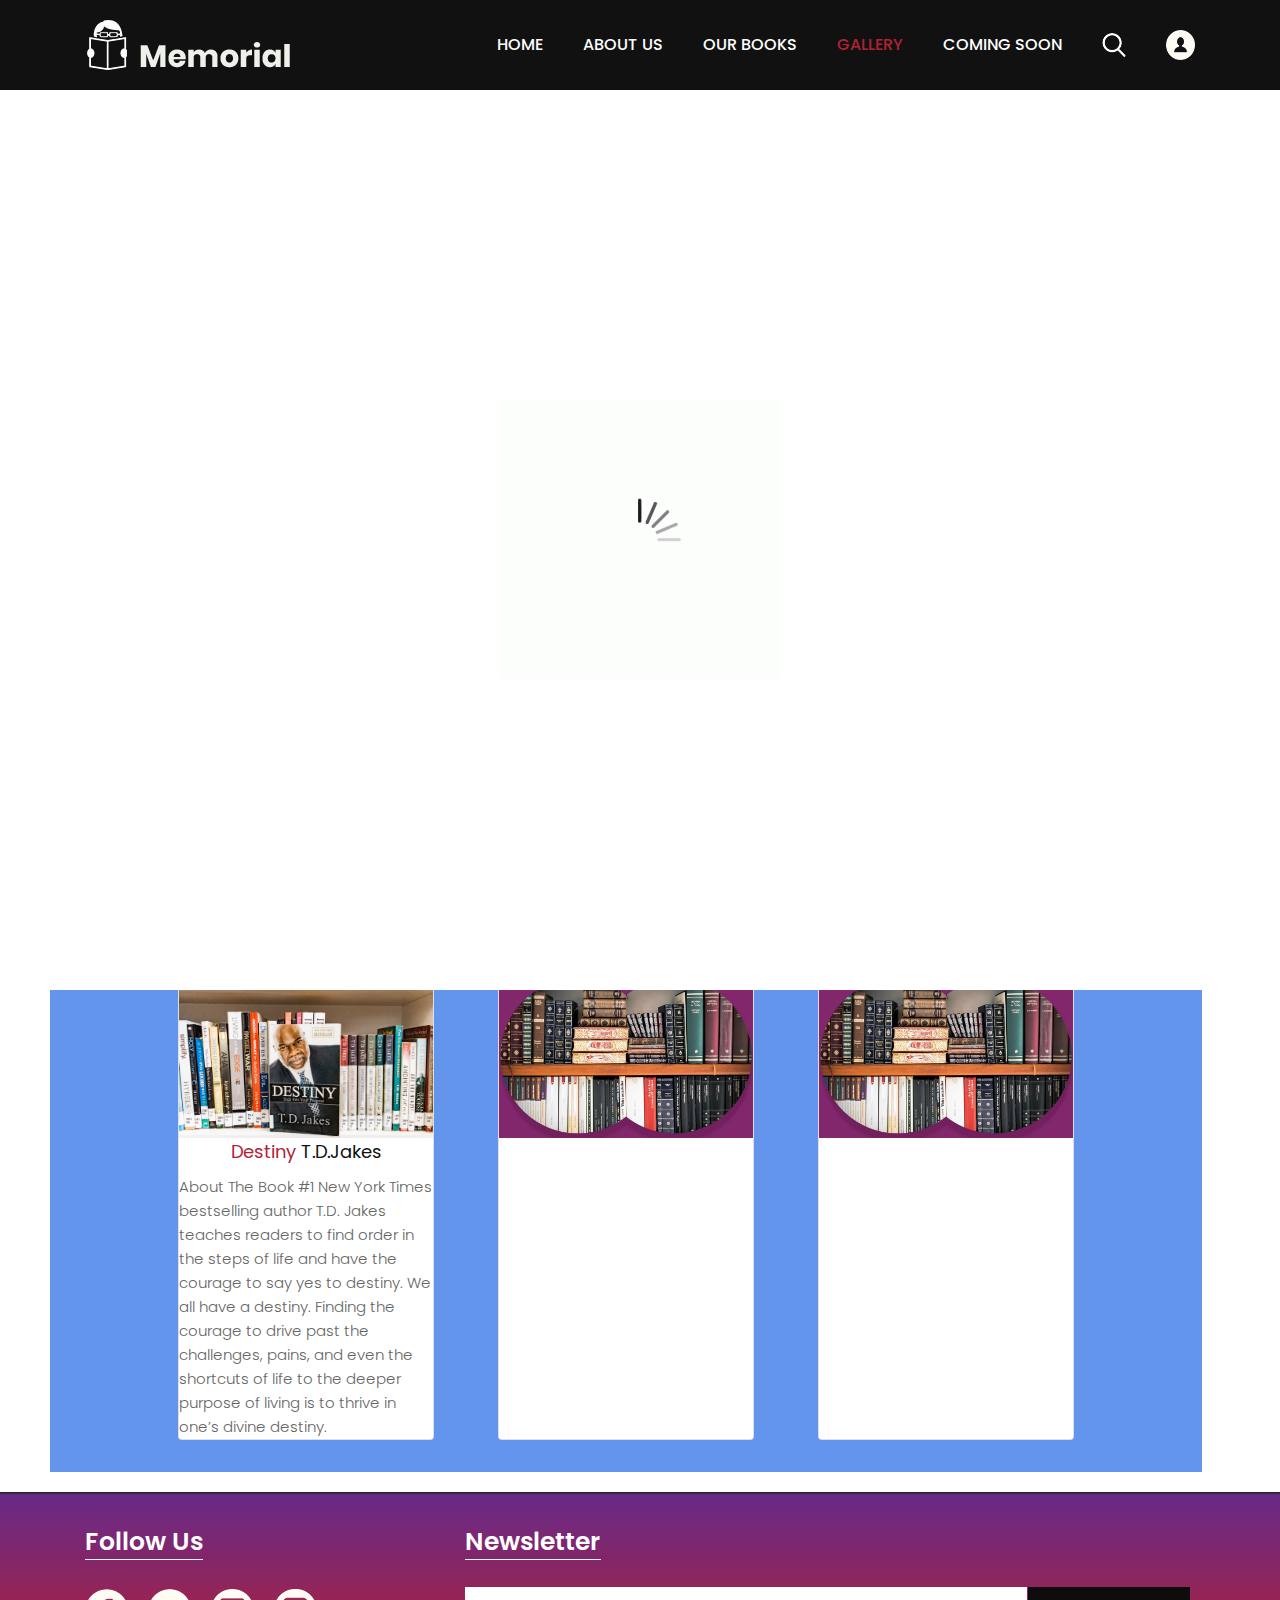
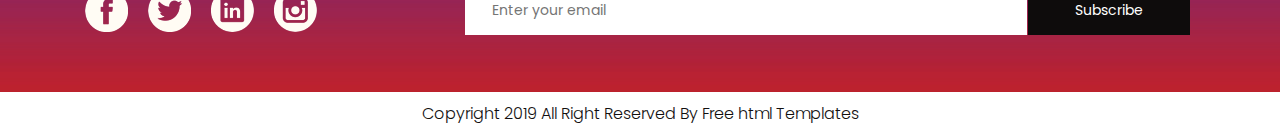
==== commit a759b888: "Modifications" ====
--- a/Gallery.html
+++ b/Gallery.html
@@ -58,8 +58,8 @@
                                         <li> <a href="index.html">Home</a> </li>
                                         <li> <a href="about.html">About us</a> </li>
                                         <li><a href="books.html">Our Books</a></li>
-                                        <li class="active"><a href="coming_Soon.html">Coming Soon</a></li>
-                                        <li><a href="contact.html">Contact us</a></li>
+                                        <li class="active"><a href="Gallery.html">Gallery</a></li>
+                                        <li><a href="coming_Soon.html">Coming Soon</a></li>
                                         <li class="mean-last"> <a href="#"><img src="images/search_icon.png"
                                                     alt="#" /></a> </li>
                                         <li class="mean-last"> <a href="#"><img src="images/top-icon.png" alt="#" /></a>
@@ -93,6 +93,7 @@
             <div class="btn_snd">
                 
             </div>
+            <div class="button_section"> <a class="btn_rm" href="#">Read More</a>  </div>
             <ul class="icon_M">
                 <li> <a href="#"><img src="icon/facebook.png"></a></li>
                 <li> <a href="#"><img src="icon/Twitter.png"></a></li>
@@ -100,11 +101,38 @@
                 <li> <a href="#"><img src="icon/instagram.png"></a></li>
             </ul>
         </div>
-
-
     </div>
     <!-- end Hero  -->
     <!-- gallery -->
+    <div class="our_gr"><h1><span style="color: #B32137;">OUR</span> GALLERY</h1></div>
+
+    <div class="contant_books">
+        <div class="card">
+            <div class="image_bk">
+                <img src="/images/D.jpg" alt="#">
+                
+            </div>
+            <h3><span style="color: #B32137;">Destiny</span> T.D.Jakes</h3>
+            <p>About The Book 
+                #1 New York Times bestselling author T.D. Jakes 
+                teaches readers to find order in the steps of 
+                life and have the courage to say yes to destiny. 
+                We all have a destiny. Finding the courage to drive
+                past the challenges, pains, and even the shortcuts
+                of life to the deeper purpose of living is to thrive
+                in one’s divine destiny.</p>
+        </div>
+        <div class="card">
+            <div class="image_bk"></div>
+        </div>
+        <div class="card">
+            <div class="image_bk"></div>
+        </div>
+
+    </div>
+
+
+
 
     <!-- end gallery -->
 
--- a/css/galleryStyle.css
+++ b/css/galleryStyle.css
@@ -1,8 +1,13 @@
 
-
-
-
-
+.header_C{
+    padding: 15px 0px;
+    position: absolute;
+    z-index: 999;
+    width: 100%;
+    left: 0;
+    top: 0;
+    background-color: #111;
+}
 
 .hero_count{
     
@@ -25,15 +30,6 @@
 .hero_div img{
     margin-top: 0.8rem;
 }
-.header_C{
-    padding: 15px 0px;
-    position: absolute;
-    z-index: 999;
-    width: 100%;
-    left: 0;
-    top: 0;
-    background-color: #111;
-}
 
 .hero_div h1{
 margin-top: 0;
@@ -51,10 +47,26 @@
 line-height: 30px;
 color: #fff;
 }
+.btn_rm{
+background: transparent;
+color: #fff;
+padding: 15px 60px 15px 60px;
+float: left;
+font-size: 15px;
+font-weight: 400;
+border: solid #fff 2px;
+border-radius: 30px;
+margin: 63px 0px 60px 0px;
+}
+.btn_rm:hover{
+background: #000;
+border: solid #000 2px;
+color: #fff;
+}
 .icon_M{
     text-align: center;
     list-style: none;
-    margin-left: 34%;
+    margin-left: 0rem;
     padding: 0;
     width: 100%;
     display: flex;
@@ -63,4 +75,40 @@
     max-width: 100%;
     height: auto;
     margin-right: 10px;
-}+}
+
+.our_gr{
+    background: url(/images/Rectangle\ 1865.jpg);
+    background-size: cover;
+    width: 100%;
+    height: 65px;
+    text-align: center;
+    font-family: 'poppins', sans-serif;
+    margin-bottom: 10px;
+    border-radius: 20px 0px 20px 0px;
+}
+.contant_books{
+    justify-content: center;
+    display: flex;
+    width: 72rem;
+    background: cornflowerblue;
+    margin:20px 50px ;
+}
+.contant_books .card{
+    width: 16rem;
+    background: rgb(255, 255, 255);
+    margin: 2rem;
+}
+.contant_books .card .image_bk{
+    width: 100%;
+    height: 10rem;
+    background: url(/images/Library-.jpg);
+    background-size: cover;
+    overflow: hidden;
+}
+.contant_books .card h3{
+    text-align: center;
+}
+.contant_books .card{
+    
+}
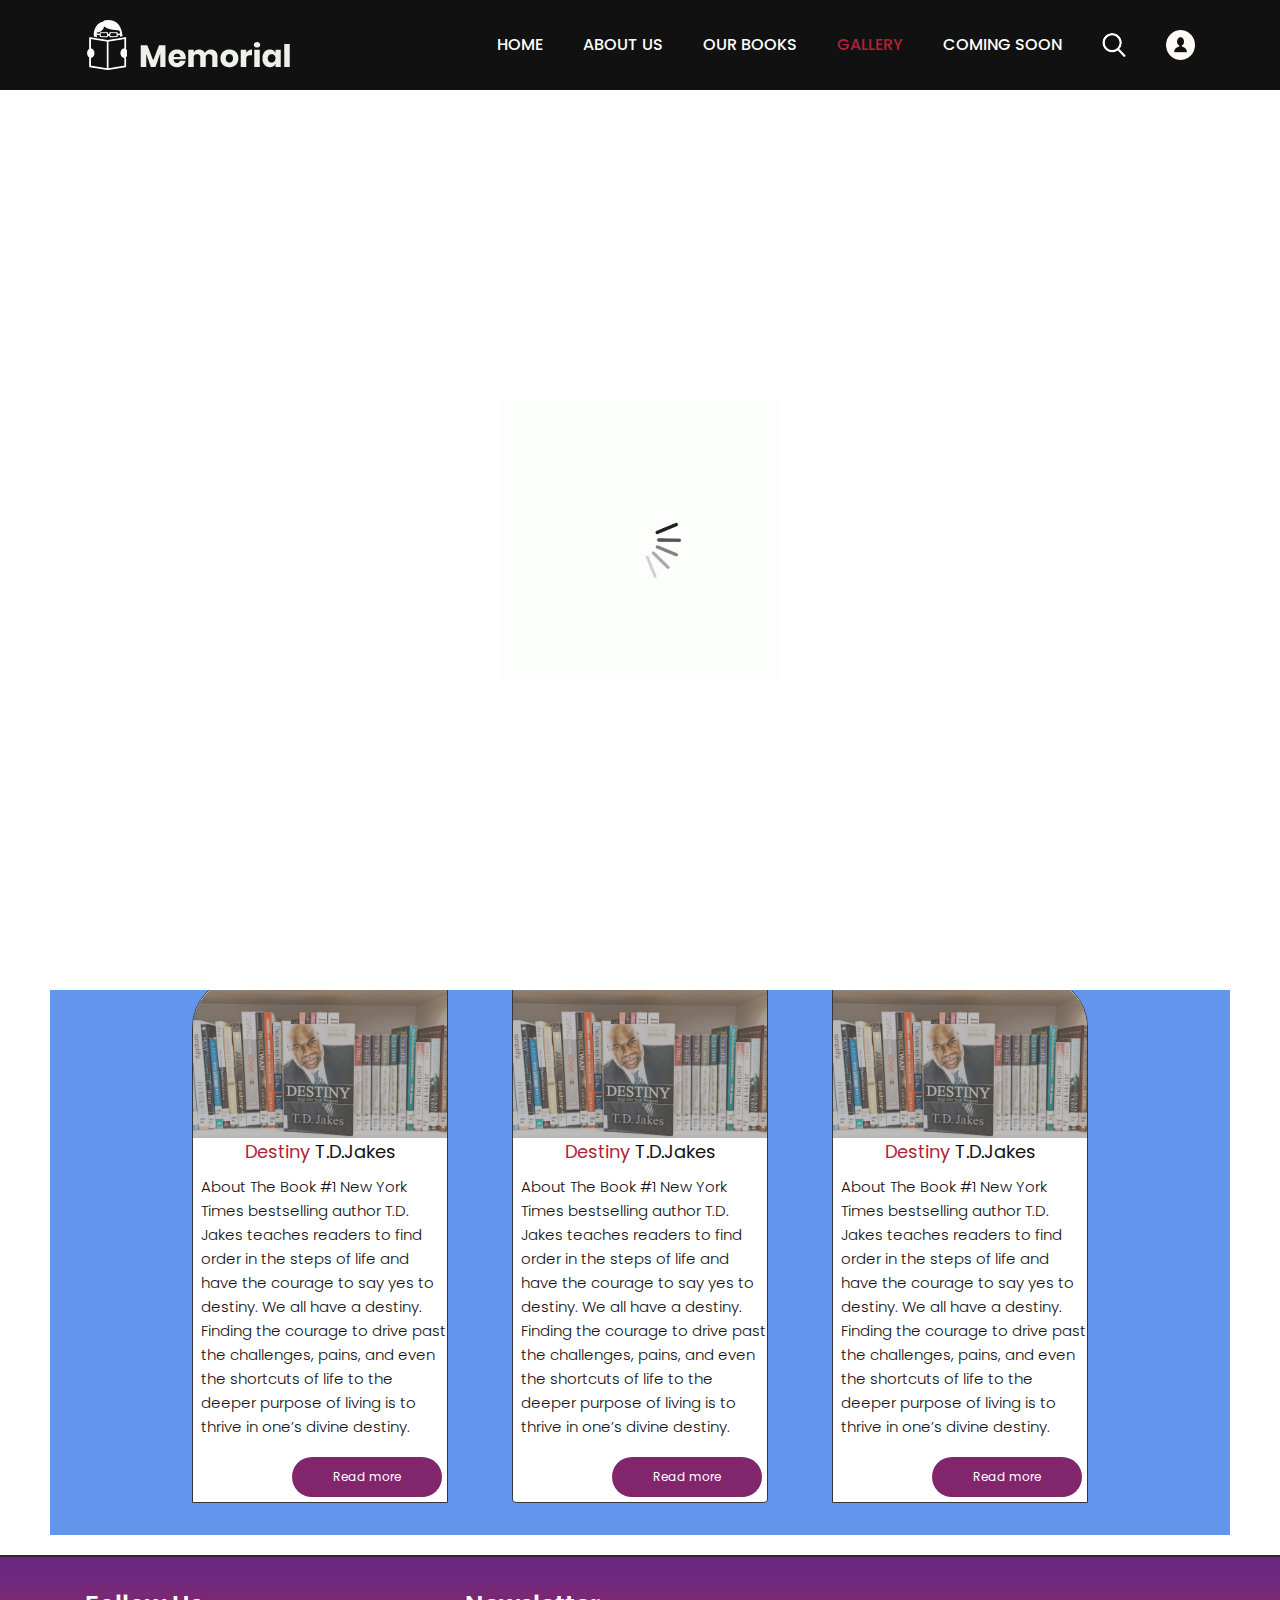
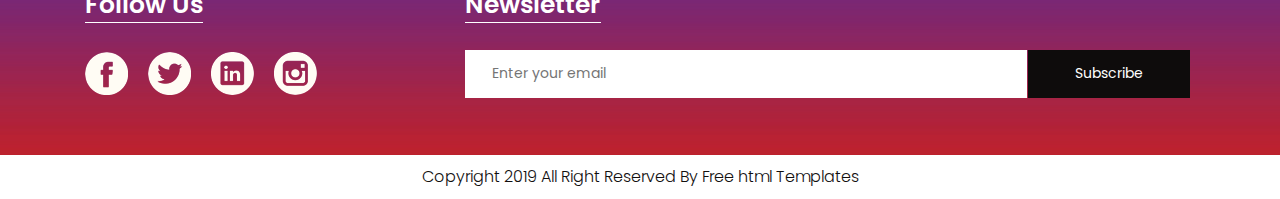
==== commit 6a0a9778: "Modifications" ====
--- a/Gallery.html
+++ b/Gallery.html
@@ -104,13 +104,12 @@
     </div>
     <!-- end Hero  -->
     <!-- gallery -->
-    <div class="our_gr"><h1><span style="color: #B32137;">OUR</span> GALLERY</h1></div>
+    <div class="our_gr"><h2><span style="color: #B32137;">OUR</span> GALLERY</h2></div>
 
     <div class="contant_books">
-        <div class="card">
-            <div class="image_bk">
+        <div class="card c-left">
+            <div class="image_bk img-left">
                 <img src="/images/D.jpg" alt="#">
-                
             </div>
             <h3><span style="color: #B32137;">Destiny</span> T.D.Jakes</h3>
             <p>About The Book 
@@ -121,13 +120,46 @@
                 past the challenges, pains, and even the shortcuts
                 of life to the deeper purpose of living is to thrive
                 in one’s divine destiny.</p>
-        </div>
-        <div class="card">
-            <div class="image_bk"></div>
-        </div>
-        <div class="card">
-            <div class="image_bk"></div>
-        </div>
+                <div class="d-btn">
+                    <a  href="#">Read more</a>
+                </div>
+        </div>
+
+        <div class="card c-medl">
+            <div class="image_bk">
+                <img src="/images/D.jpg" alt="#">
+            </div>
+            <h3><span style="color: #B32137;">Destiny</span> T.D.Jakes</h3>
+            <p>About The Book 
+                #1 New York Times bestselling author T.D. Jakes 
+                teaches readers to find order in the steps of 
+                life and have the courage to say yes to destiny. 
+                We all have a destiny. Finding the courage to drive
+                past the challenges, pains, and even the shortcuts
+                of life to the deeper purpose of living is to thrive
+                in one’s divine destiny.</p>
+            <div class="d-btn">
+                <a  href="#">Read more</a>
+            </div>
+        </div>
+        <div class="card c-right">
+            <div class="image_bk img-rghit">
+                <img src="/images/D.jpg" alt="#">
+            </div>
+            <h3><span style="color: #B32137;">Destiny</span> T.D.Jakes</h3>
+            <p>About The Book 
+                #1 New York Times bestselling author T.D. Jakes 
+                teaches readers to find order in the steps of 
+                life and have the courage to say yes to destiny. 
+                We all have a destiny. Finding the courage to drive
+                past the challenges, pains, and even the shortcuts
+                of life to the deeper purpose of living is to thrive
+                in one’s divine destiny.</p>
+            <div class="d-btn">
+                <a  href="#">Read more</a>
+            </div>
+        </div>
+        
 
     </div>
 
--- a/css/galleryStyle.css
+++ b/css/galleryStyle.css
@@ -87,10 +87,14 @@
     margin-bottom: 10px;
     border-radius: 20px 0px 20px 0px;
 }
+.our_gr h2{
+    padding-top: 15px;
+
+}
 .contant_books{
     justify-content: center;
     display: flex;
-    width: 72rem;
+    flex-wrap: wrap;
     background: cornflowerblue;
     margin:20px 50px ;
 }
@@ -98,17 +102,60 @@
     width: 16rem;
     background: rgb(255, 255, 255);
     margin: 2rem;
+    border: solid #383838 1.4px;
+}
+.contant_books .c-left{
+    border-radius: 50px 0 0 0;
+}
+.contant_books .c-right{
+    border-radius: 0  50px 0 0;
 }
 .contant_books .card .image_bk{
+    transition: 500ms;
     width: 100%;
     height: 10rem;
     background: url(/images/Library-.jpg);
+    filter:contrast(50%);
     background-size: cover;
     overflow: hidden;
+}
+.contant_books .card .img-rghit{
+    border-radius: 0px 50px 0 0;
+}
+.contant_books .card .img-left{
+    border-radius: 50px 0 0px 0;
+}
+.contant_books .card .image_bk:hover{
+    transition: 600ms;
+    filter:contrast(100%);
 }
 .contant_books .card h3{
     text-align: center;
 }
-.contant_books .card{
-    
+.contant_books .card p{
+font-size: 16;
+text-align: left;
+margin-left: 0.5rem;
+margin-bottom: 0.5rem;
+color: #141012;
 }
+.d-btn{
+justify-content: right;
+display: flex;
+margin: 5px;
+}
+.d-btn a{
+width: 150px;
+font-size: 12px;
+padding: 10px 0px;
+background-color: #81256c;
+color: #fff;
+display: inline-block;
+line-height: 20px;
+border-radius: 30px;
+text-align: center;
+margin-top: 5px;
+}
+.d-btn a:hover{
+background-color: #000000;
+}
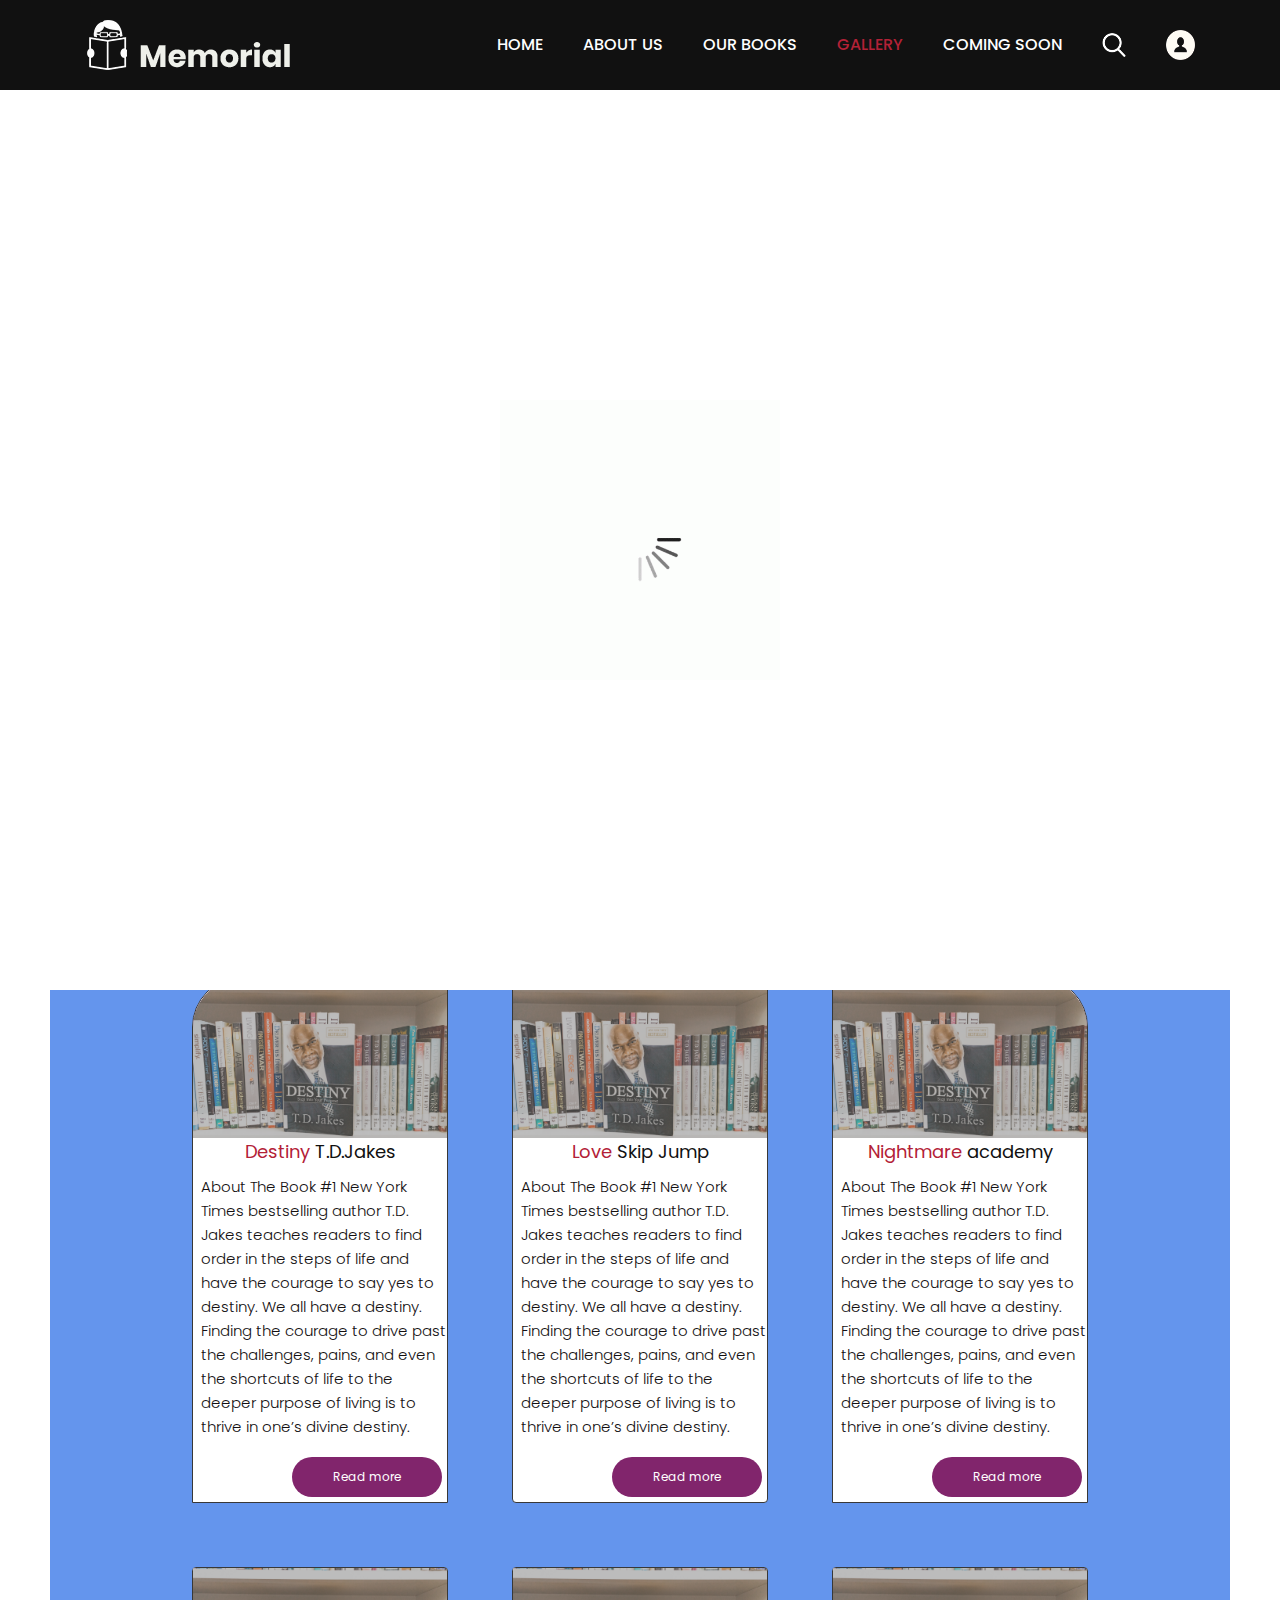
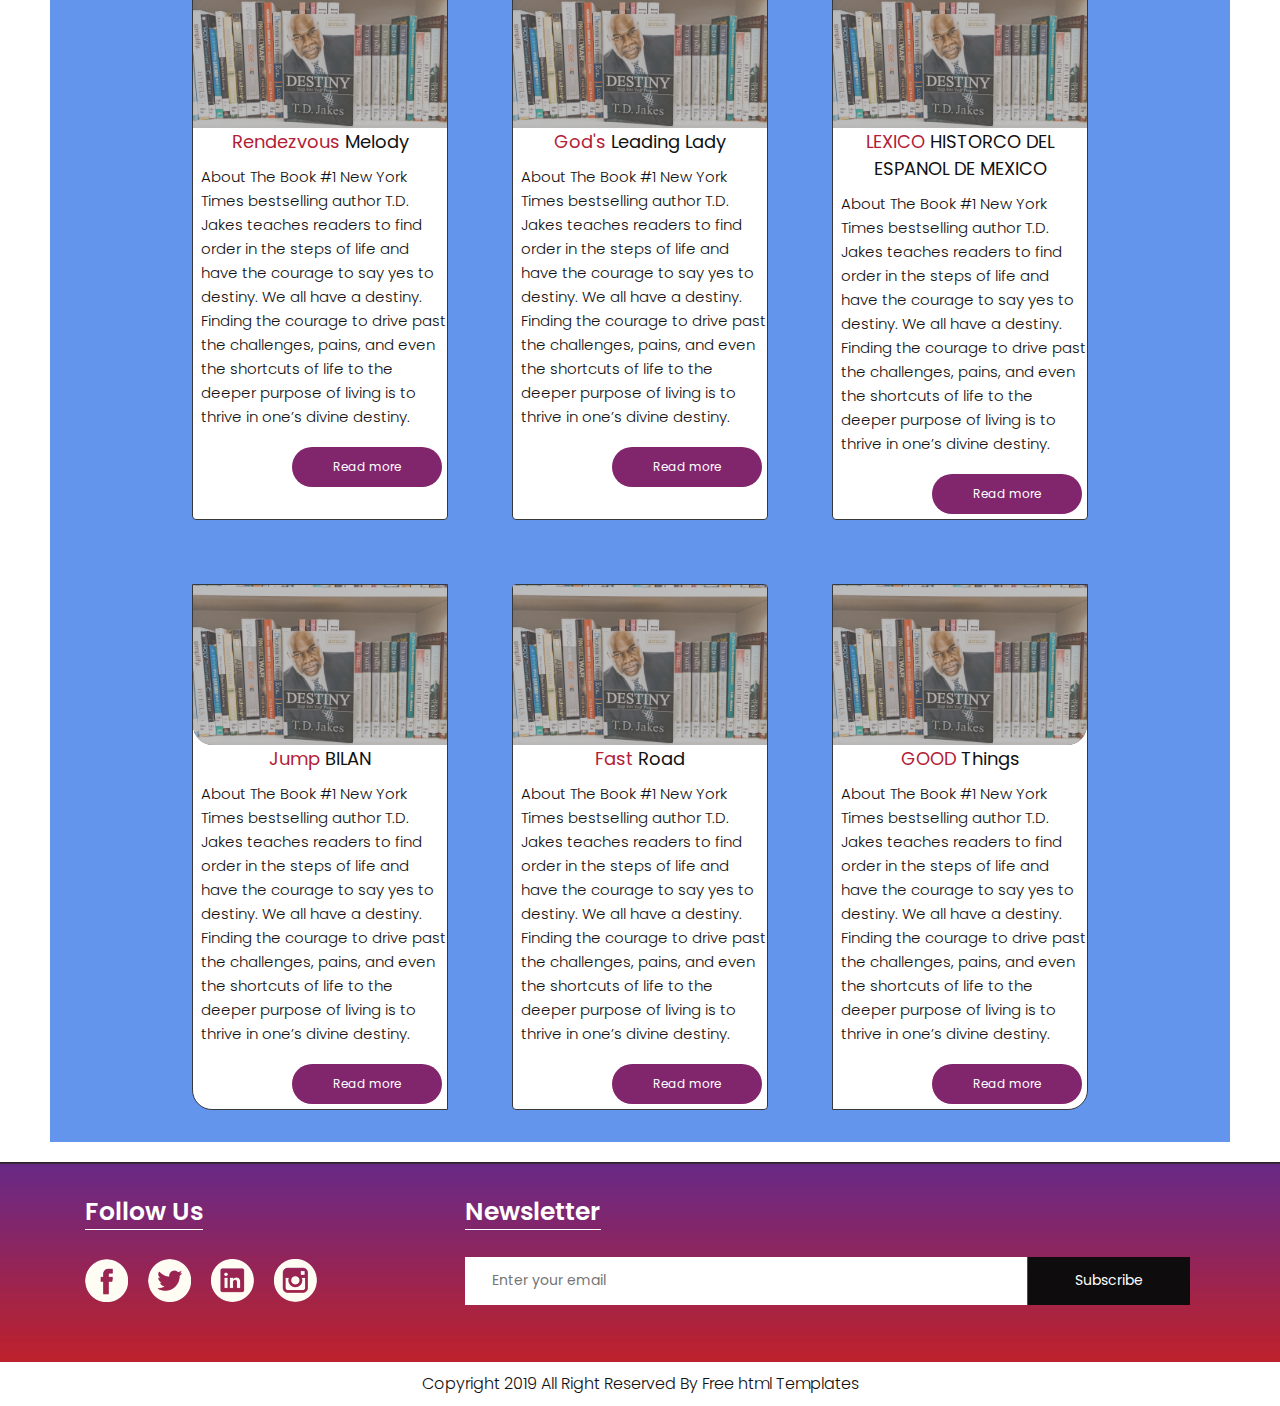
==== commit d9d1f01f: "Modifications" ====
--- a/Gallery.html
+++ b/Gallery.html
@@ -129,7 +129,7 @@
             <div class="image_bk">
                 <img src="/images/D.jpg" alt="#">
             </div>
-            <h3><span style="color: #B32137;">Destiny</span> T.D.Jakes</h3>
+            <h3><span style="color: #B32137;">Love</span>  Skip Jump</h3>
             <p>About The Book 
                 #1 New York Times bestselling author T.D. Jakes 
                 teaches readers to find order in the steps of 
@@ -146,28 +146,139 @@
             <div class="image_bk img-rghit">
                 <img src="/images/D.jpg" alt="#">
             </div>
-            <h3><span style="color: #B32137;">Destiny</span> T.D.Jakes</h3>
-            <p>About The Book 
-                #1 New York Times bestselling author T.D. Jakes 
-                teaches readers to find order in the steps of 
-                life and have the courage to say yes to destiny. 
-                We all have a destiny. Finding the courage to drive
-                past the challenges, pains, and even the shortcuts
-                of life to the deeper purpose of living is to thrive
-                in one’s divine destiny.</p>
-            <div class="d-btn">
-                <a  href="#">Read more</a>
-            </div>
-        </div>
-        
-
-    </div>
-
-
-
+            <h3><span style="color: #B32137;">Nightmare</span> academy</h3>
+            <p>About The Book 
+                #1 New York Times bestselling author T.D. Jakes 
+                teaches readers to find order in the steps of 
+                life and have the courage to say yes to destiny. 
+                We all have a destiny. Finding the courage to drive
+                past the challenges, pains, and even the shortcuts
+                of life to the deeper purpose of living is to thrive
+                in one’s divine destiny.</p>
+            <div class="d-btn">
+                <a  href="#">Read more</a>
+            </div>
+        </div>
+        <!-- card medl -->
+        <div class="card c-medl">
+            <div class="image_bk">
+                <img src="/images/D.jpg" alt="#">
+            </div>
+            <h3><span style="color: #B32137;">Rendezvous</span> Melody</h3>
+            <p>About The Book 
+                #1 New York Times bestselling author T.D. Jakes 
+                teaches readers to find order in the steps of 
+                life and have the courage to say yes to destiny. 
+                We all have a destiny. Finding the courage to drive
+                past the challenges, pains, and even the shortcuts
+                of life to the deeper purpose of living is to thrive
+                in one’s divine destiny.</p>
+            <div class="d-btn">
+                <a  href="#">Read more</a>
+            </div>
+        </div>
+        <div class="card c-medl">
+            <div class="image_bk">
+                <img src="/images/D.jpg" alt="#">
+            </div>
+            <h3><span style="color: #B32137;">God's</span> Leading Lady</h3>
+            <p>About The Book 
+                #1 New York Times bestselling author T.D. Jakes 
+                teaches readers to find order in the steps of 
+                life and have the courage to say yes to destiny. 
+                We all have a destiny. Finding the courage to drive
+                past the challenges, pains, and even the shortcuts
+                of life to the deeper purpose of living is to thrive
+                in one’s divine destiny.</p>
+            <div class="d-btn">
+                <a  href="#">Read more</a>
+            </div>
+        </div>
+        <div class="card c-medl">
+            <div class="image_bk">
+                <img src="/images/D.jpg" alt="#">
+            </div>
+            <h3><span style="color: #B32137;">LEXICO</span> HISTORCO DEL ESPANOL DE MEXICO</h3>
+            <p>About The Book 
+                #1 New York Times bestselling author T.D. Jakes 
+                teaches readers to find order in the steps of 
+                life and have the courage to say yes to destiny. 
+                We all have a destiny. Finding the courage to drive
+                past the challenges, pains, and even the shortcuts
+                of life to the deeper purpose of living is to thrive
+                in one’s divine destiny.</p>
+            <div class="d-btn">
+                <a  href="#">Read more</a>
+            </div>
+        </div>
+        <!--bottom card-->
+        <div class="card c-left-bottm">
+            <div class="image_bk img-left-bottm">
+                <img src="/images/D.jpg" alt="#">
+            </div>
+            <h3><span style="color: #B32137;">Jump</span> BILAN</h3>
+            <p>About The Book 
+                #1 New York Times bestselling author T.D. Jakes 
+                teaches readers to find order in the steps of 
+                life and have the courage to say yes to destiny. 
+                We all have a destiny. Finding the courage to drive
+                past the challenges, pains, and even the shortcuts
+                of life to the deeper purpose of living is to thrive
+                in one’s divine destiny.</p>
+                <div class="d-btn">
+                    <a  href="#">Read more</a>
+                </div>
+        </div>
+
+        <div class="card c-medl">
+            <div class="image_bk">
+                <img src="/images/D.jpg" alt="#">
+            </div>
+            <h3><span style="color: #B32137;">Fast</span> Road</h3>
+            <p>About The Book 
+                #1 New York Times bestselling author T.D. Jakes 
+                teaches readers to find order in the steps of 
+                life and have the courage to say yes to destiny. 
+                We all have a destiny. Finding the courage to drive
+                past the challenges, pains, and even the shortcuts
+                of life to the deeper purpose of living is to thrive
+                in one’s divine destiny.</p>
+            <div class="d-btn">
+                <a  href="#">Read more</a>
+            </div>
+        </div>
+        <div class="card c-right-bottm">
+            <div class="image_bk img-rghit-bottm">
+                <img src="/images/D.jpg" alt="#">
+            </div>
+            <h3><span style="color: #B32137;">GOOD</span> Things</h3>
+            <p>About The Book 
+                #1 New York Times bestselling author T.D. Jakes 
+                teaches readers to find order in the steps of 
+                life and have the courage to say yes to destiny. 
+                We all have a destiny. Finding the courage to drive
+                past the challenges, pains, and even the shortcuts
+                of life to the deeper purpose of living is to thrive
+                in one’s divine destiny.</p>
+            <div class="d-btn">
+                <a  href="#">Read more</a>
+            </div>
+        </div>
+
+    </div>
 
     <!-- end gallery -->
-
+    <!-- new book -->
+    <div class="new-book">
+        <div>
+
+        </div>
+        <div>
+
+        </div>
+    </div>
+
+    <!--end new book -->
     <!-- Evebts -->
 
     <!-- end Events -->
--- a/css/galleryStyle.css
+++ b/css/galleryStyle.css
@@ -104,11 +104,17 @@
     margin: 2rem;
     border: solid #383838 1.4px;
 }
-.contant_books .c-left{
+.contant_books .c-left , .contant_books .card .img-left{
     border-radius: 50px 0 0 0;
 }
-.contant_books .c-right{
+.contant_books .c-right ,.contant_books .card .img-rghit{
     border-radius: 0  50px 0 0;
+}
+.contant_books .c-left-bottm , .contant_books .card .img-left-bottm{
+    border-radius: 0 0 0 20px ;
+}
+.contant_books .c-right-bottm ,.contant_books .card .img-rghit-bottm{
+    border-radius: 0  0  20px 0;
 }
 .contant_books .card .image_bk{
     transition: 500ms;
@@ -119,12 +125,7 @@
     background-size: cover;
     overflow: hidden;
 }
-.contant_books .card .img-rghit{
-    border-radius: 0px 50px 0 0;
-}
-.contant_books .card .img-left{
-    border-radius: 50px 0 0px 0;
-}
+
 .contant_books .card .image_bk:hover{
     transition: 600ms;
     filter:contrast(100%);
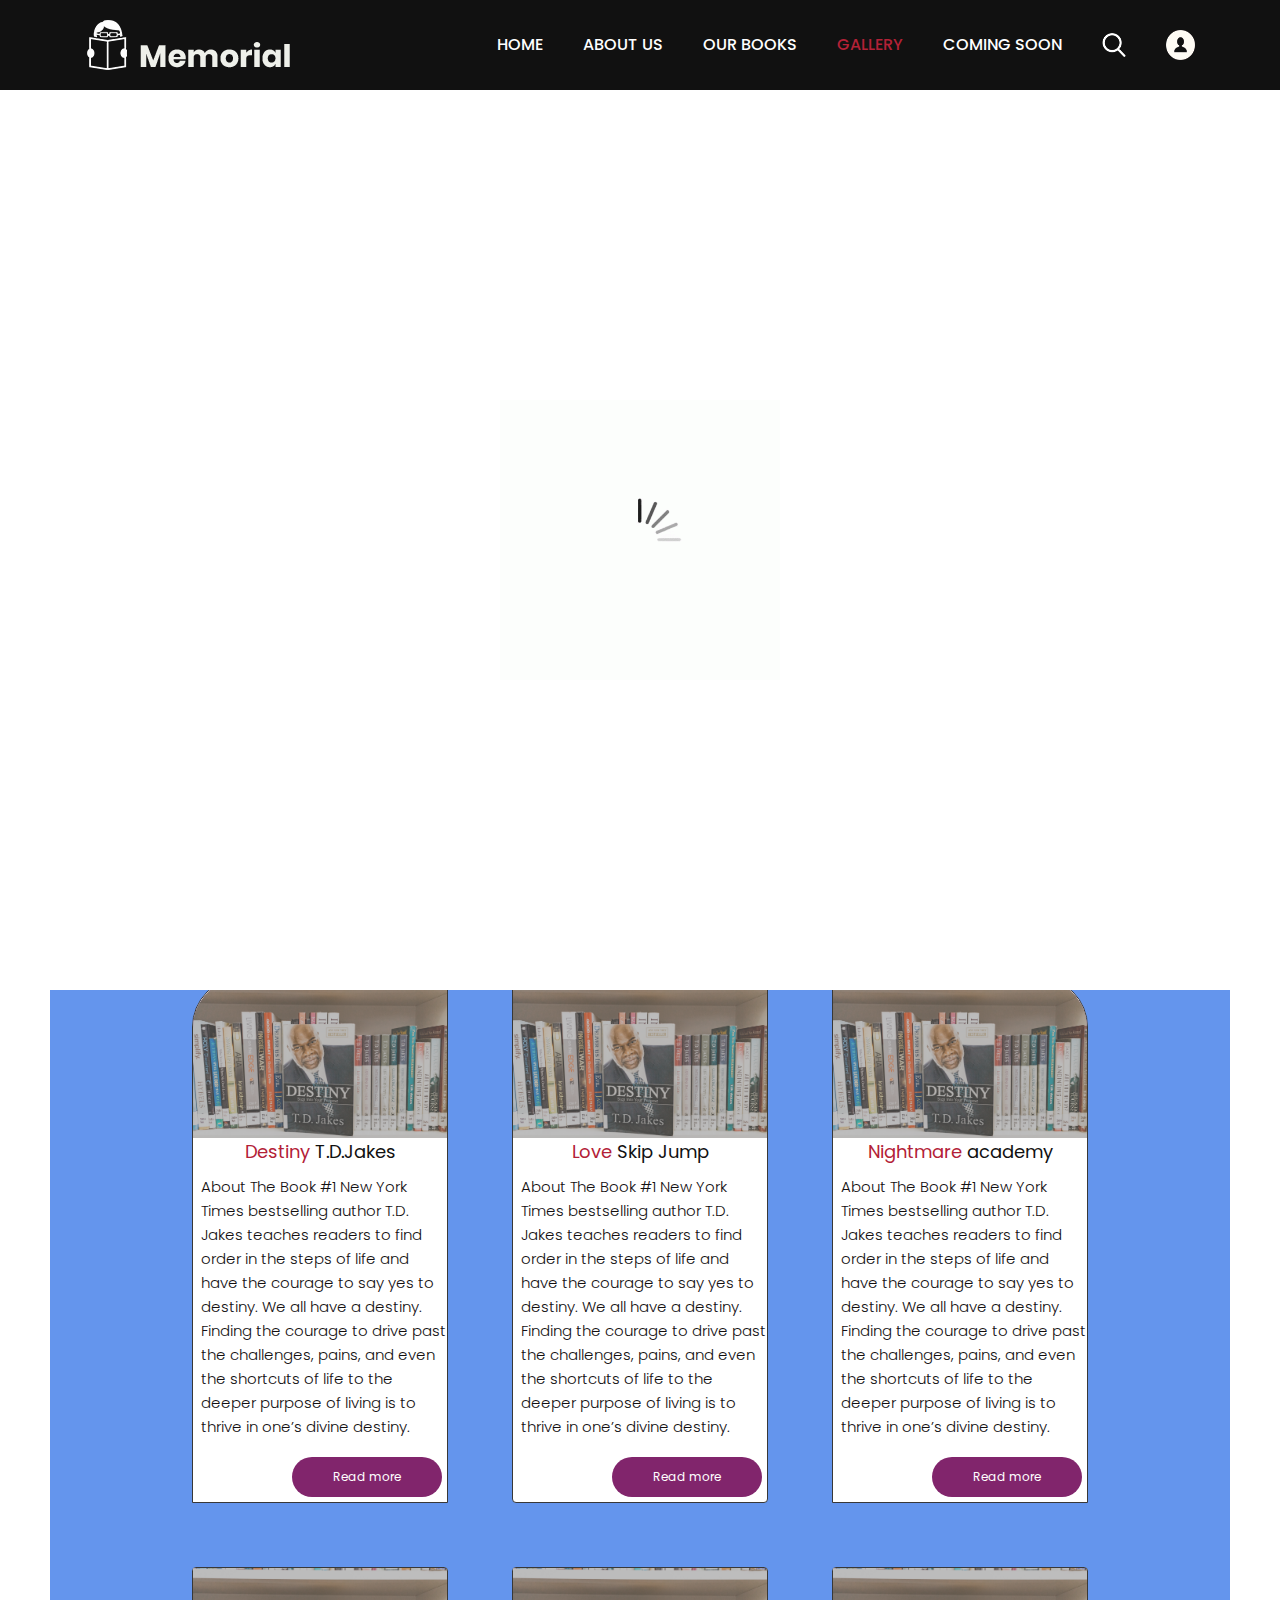
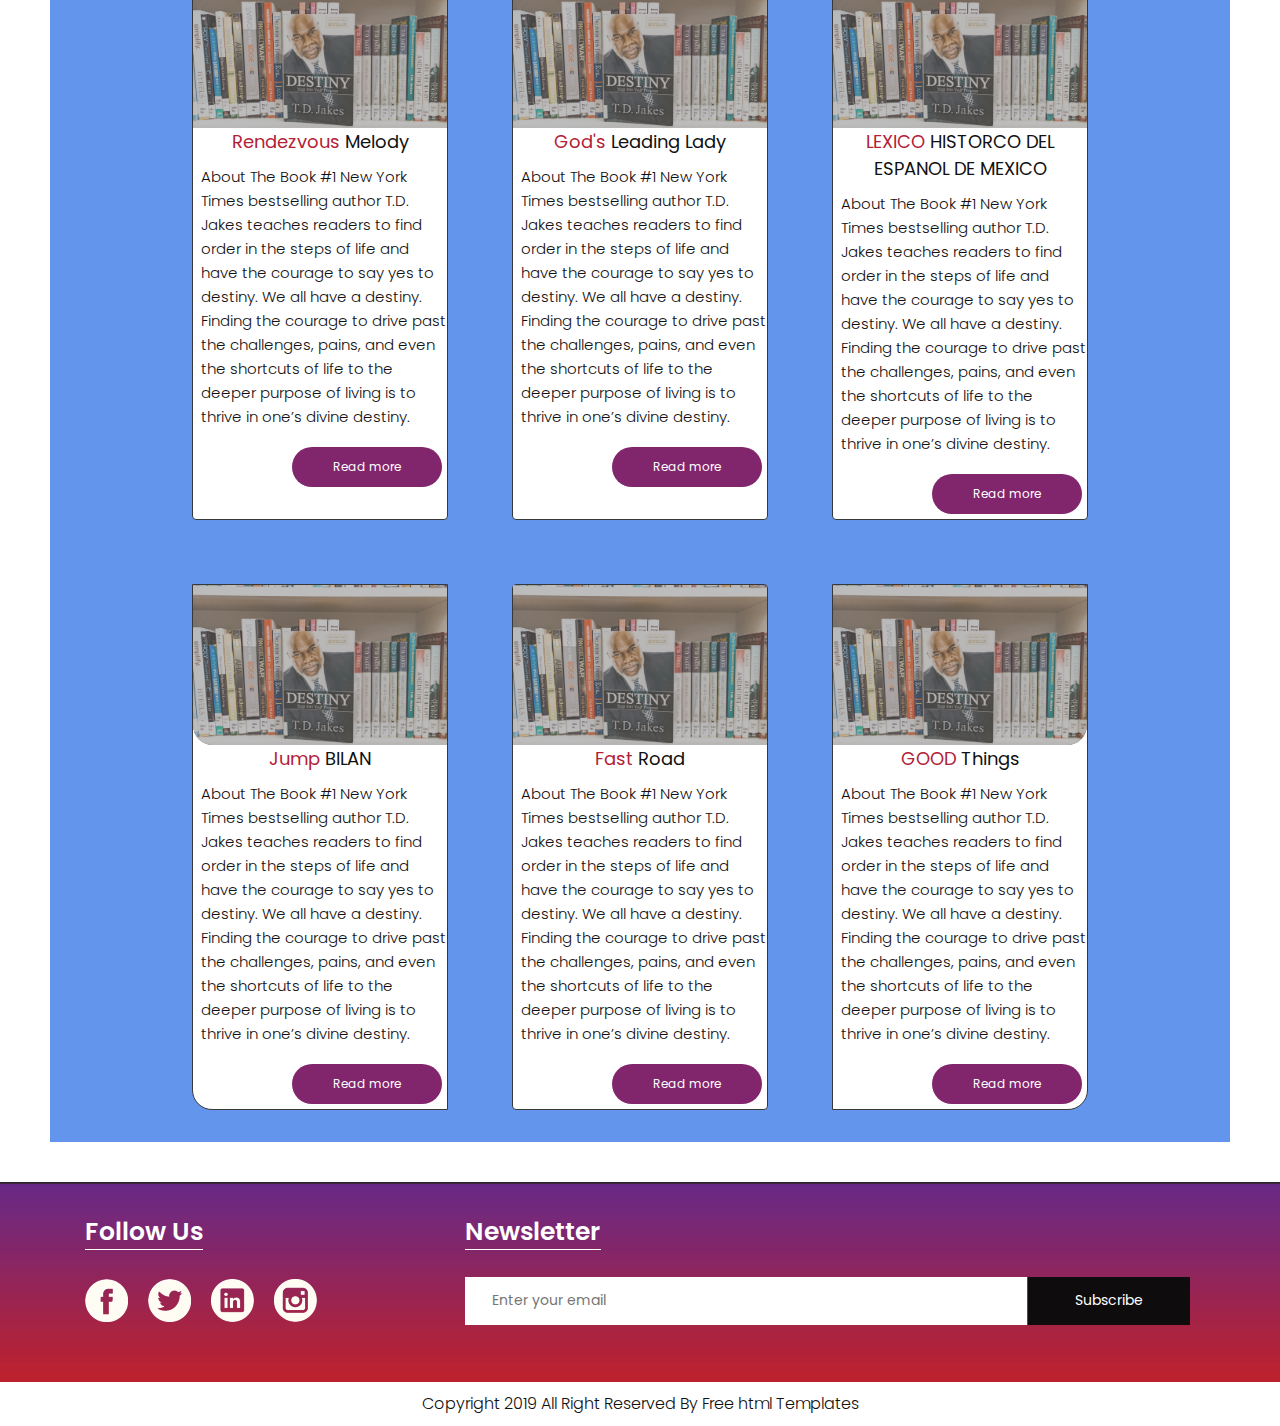
==== commit 006b79d3: "Modifications" ====
--- a/Gallery.html
+++ b/Gallery.html
@@ -273,7 +273,7 @@
         <div>
 
         </div>
-        <div>
+        <div class="img_book">
 
         </div>
     </div>
--- a/css/galleryStyle.css
+++ b/css/galleryStyle.css
@@ -160,3 +160,15 @@
 .d-btn a:hover{
 background-color: #000000;
 }
+
+
+.new-book{
+
+    background: url(/images/Rectangle\ 1865.jpg);
+    background-size: cover;
+    justify-content: center;
+    display: flex;
+    flex-wrap: wrap;
+    background: cornflowerblue;
+    margin:20px 50px ;
+}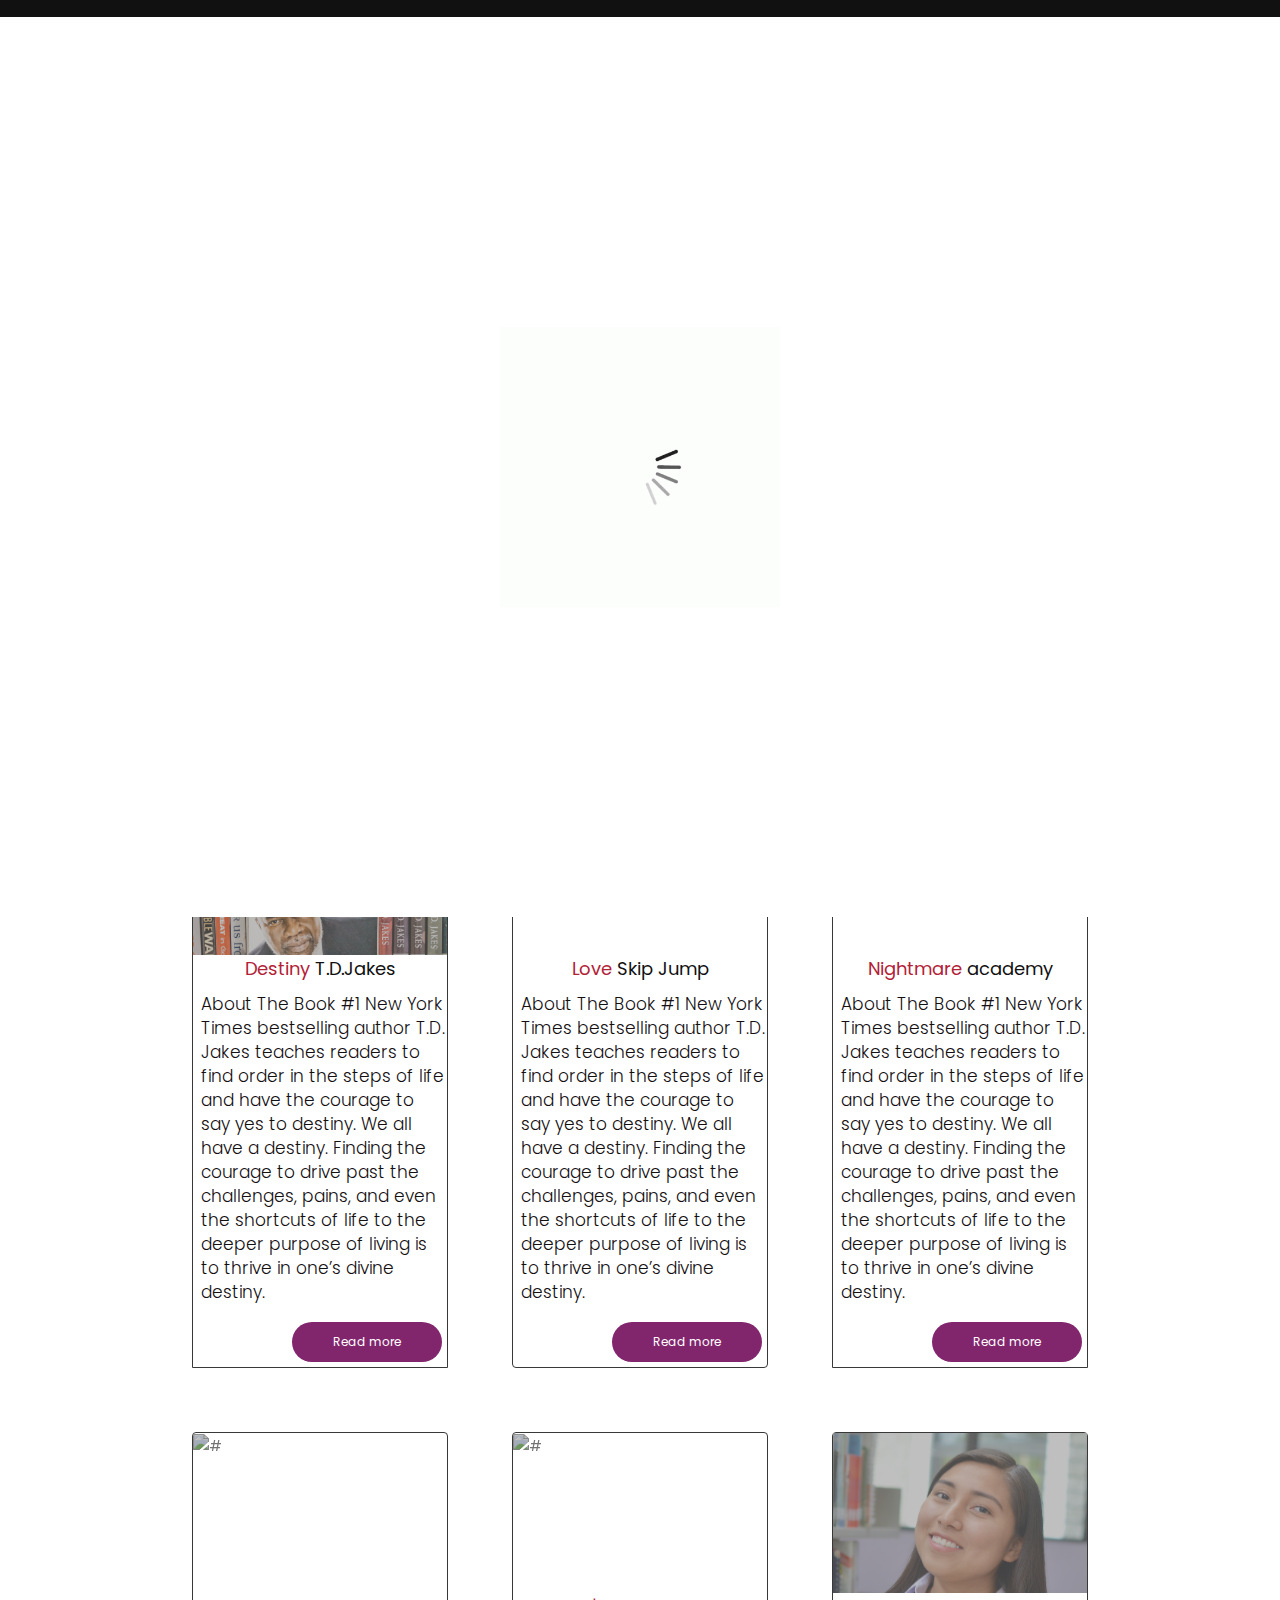
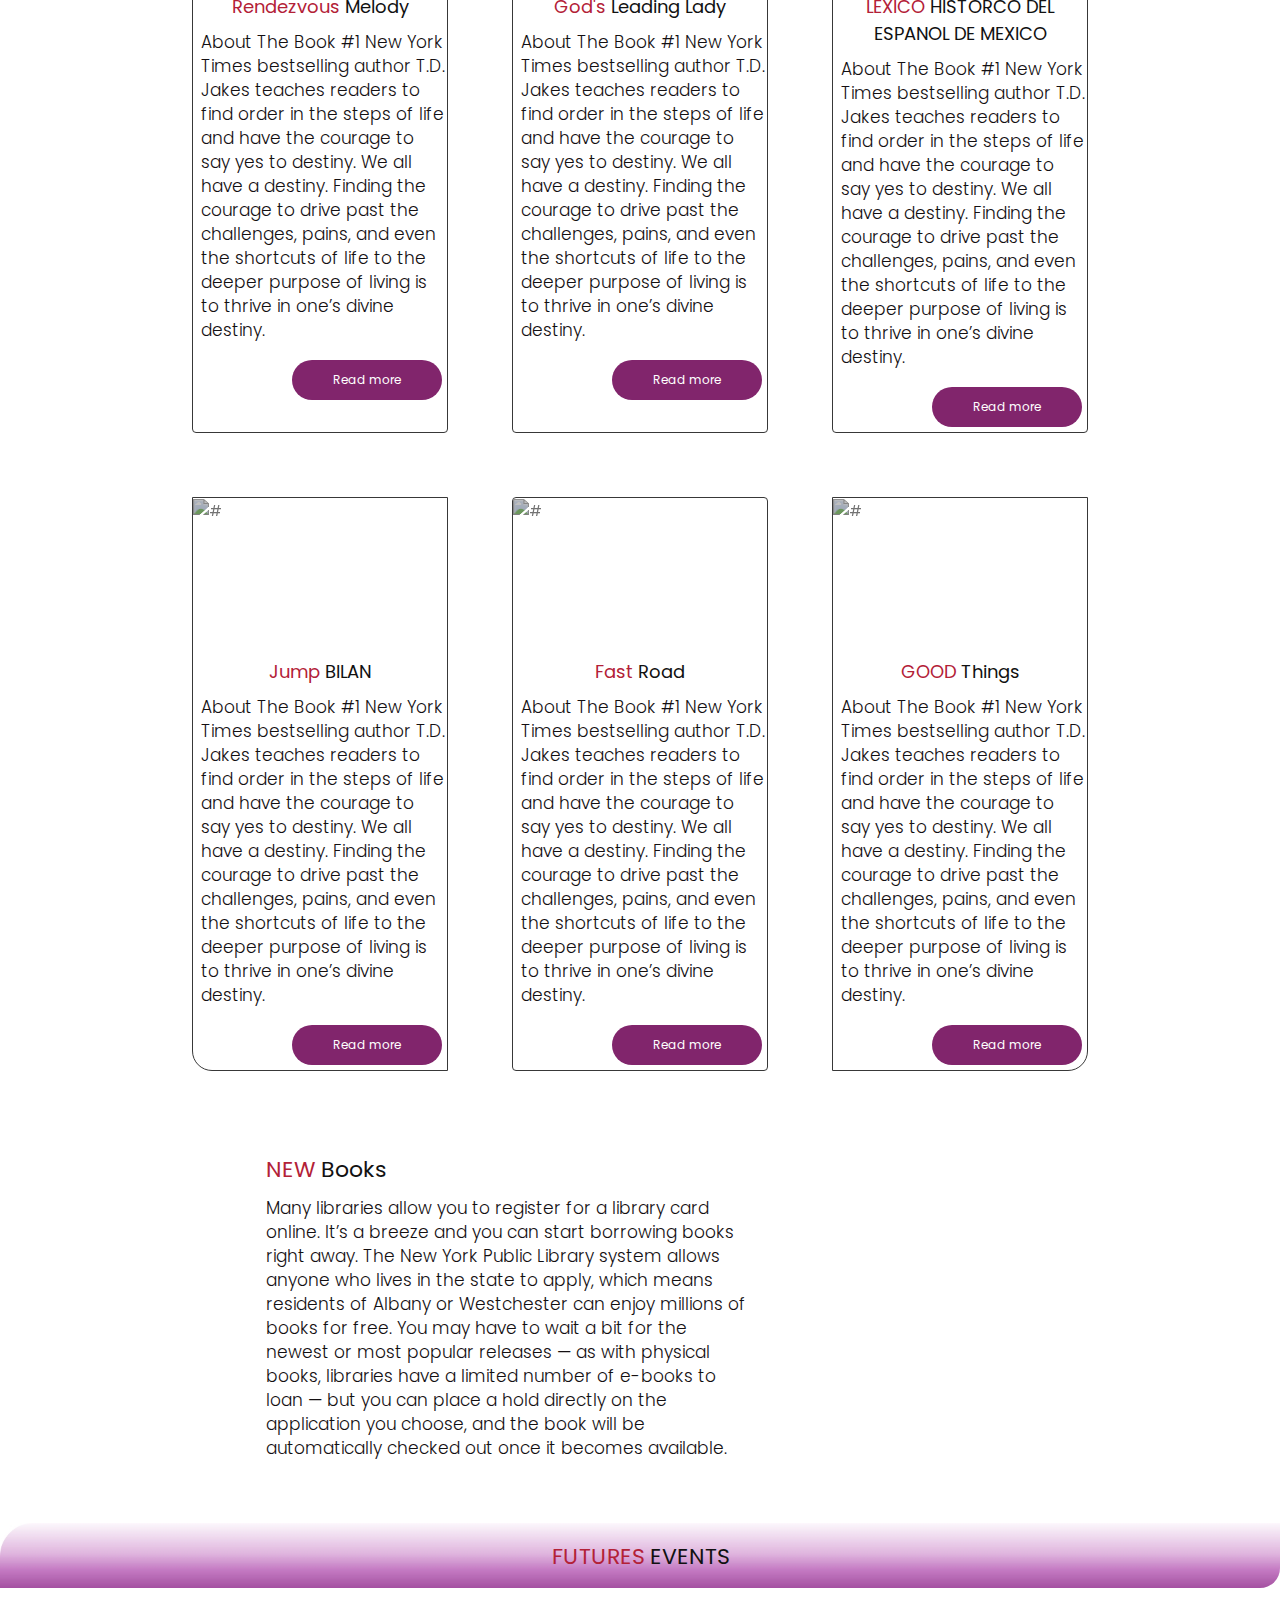
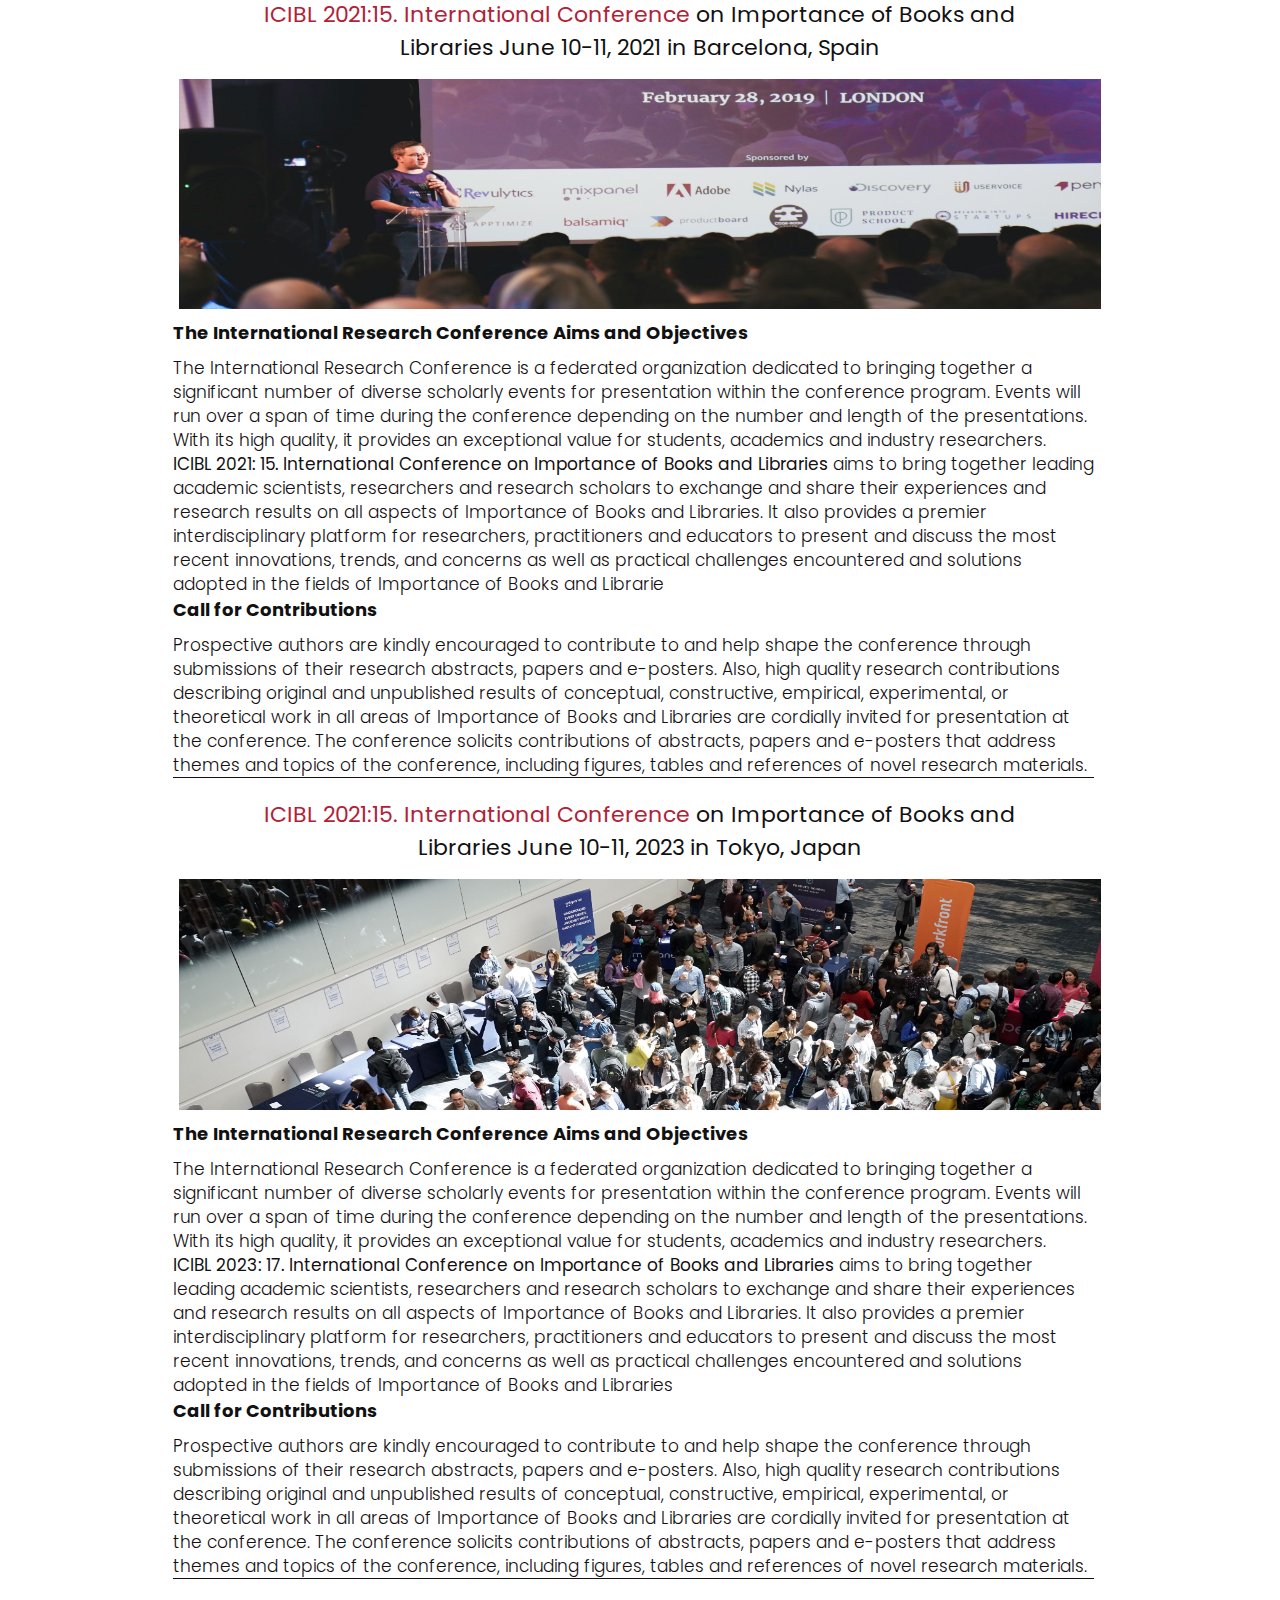
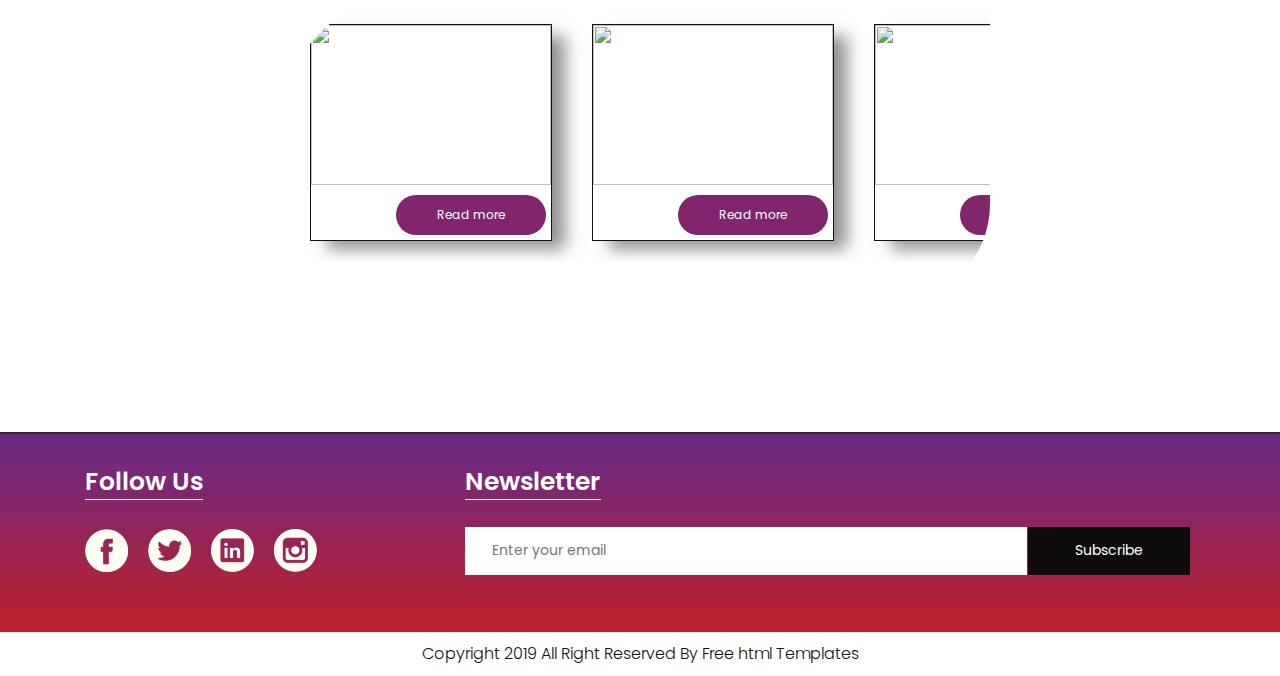
==== commit 0b44209f: "Modifications" ====
--- a/Gallery.html
+++ b/Gallery.html
@@ -17,7 +17,7 @@
     <link rel="stylesheet" href="css/bootstrap.min.css">
     <!-- style css -->
     <link rel="stylesheet" href="css/style.css">
-    <link rel="stylesheet" href="css/galleryStyle.css">
+    
     <!-- Responsive-->
     <link rel="stylesheet" href="css/responsive.css">
     <!-- fevicon -->
@@ -28,6 +28,8 @@
     <!--[if lt IE 9]>
       <script src="https://oss.maxcdn.com/html5shiv/3.7.3/html5shiv.min.js"></script>
       <script src="https://oss.maxcdn.com/respond/1.4.2/respond.min.js"></script><![endif]-->
+
+      <link rel="stylesheet" href="css/galleryStyle.css">
 </head>
 <!-- body -->
 
@@ -77,11 +79,7 @@
     </header>
     <!-- end header -->
     <!--  Hero  -->
-    <div class="about-bg">
-        <div class="abouttitle">
-            <h2>Comming Soon</h2>
-        </div>
-    </div>
+   
     <div class="hero_count">
         <div class="hero_div">
             <h1>The Best Libraries That
@@ -109,7 +107,7 @@
     <div class="contant_books">
         <div class="card c-left">
             <div class="image_bk img-left">
-                <img src="/images/D.jpg" alt="#">
+                <img src="images/D.jpg" alt="#">
             </div>
             <h3><span style="color: #B32137;">Destiny</span> T.D.Jakes</h3>
             <p>About The Book 
@@ -127,7 +125,7 @@
 
         <div class="card c-medl">
             <div class="image_bk">
-                <img src="/images/D.jpg" alt="#">
+                <img src="images/love.jpg" alt="#">
             </div>
             <h3><span style="color: #B32137;">Love</span>  Skip Jump</h3>
             <p>About The Book 
@@ -144,7 +142,7 @@
         </div>
         <div class="card c-right">
             <div class="image_bk img-rghit">
-                <img src="/images/D.jpg" alt="#">
+                <img src="images/bk2.jpg" alt="#">
             </div>
             <h3><span style="color: #B32137;">Nightmare</span> academy</h3>
             <p>About The Book 
@@ -162,7 +160,7 @@
         <!-- card medl -->
         <div class="card c-medl">
             <div class="image_bk">
-                <img src="/images/D.jpg" alt="#">
+                <img src="images/fr.jpg" alt="#">
             </div>
             <h3><span style="color: #B32137;">Rendezvous</span> Melody</h3>
             <p>About The Book 
@@ -179,7 +177,7 @@
         </div>
         <div class="card c-medl">
             <div class="image_bk">
-                <img src="/images/D.jpg" alt="#">
+                <img src="images/bk4.jpg" alt="#">
             </div>
             <h3><span style="color: #B32137;">God's</span> Leading Lady</h3>
             <p>About The Book 
@@ -196,7 +194,7 @@
         </div>
         <div class="card c-medl">
             <div class="image_bk">
-                <img src="/images/D.jpg" alt="#">
+                <img src="images/mx.jpg" alt="#">
             </div>
             <h3><span style="color: #B32137;">LEXICO</span> HISTORCO DEL ESPANOL DE MEXICO</h3>
             <p>About The Book 
@@ -214,7 +212,7 @@
         <!--bottom card-->
         <div class="card c-left-bottm">
             <div class="image_bk img-left-bottm">
-                <img src="/images/D.jpg" alt="#">
+                <img src="images/bk5.jpg" alt="#">
             </div>
             <h3><span style="color: #B32137;">Jump</span> BILAN</h3>
             <p>About The Book 
@@ -232,7 +230,7 @@
 
         <div class="card c-medl">
             <div class="image_bk">
-                <img src="/images/D.jpg" alt="#">
+                <img src="images/bk6.jpg" alt="#">
             </div>
             <h3><span style="color: #B32137;">Fast</span> Road</h3>
             <p>About The Book 
@@ -249,7 +247,7 @@
         </div>
         <div class="card c-right-bottm">
             <div class="image_bk img-rghit-bottm">
-                <img src="/images/D.jpg" alt="#">
+                <img src="images/bk7.jpg" alt="#">
             </div>
             <h3><span style="color: #B32137;">GOOD</span> Things</h3>
             <p>About The Book 
@@ -270,16 +268,186 @@
     <!-- end gallery -->
     <!-- new book -->
     <div class="new-book">
-        <div>
+        <div class="d_titel"> 
+            <h2><span style="color: #B32137;">NEW</span> Books</h2>
+            <p>Many libraries allow you to register for a library card online.
+                 It’s a breeze and you can start borrowing books right away. 
+                 The New York Public Library system allows anyone who lives in the state to apply,
+                 which means residents of Albany or Westchester can enjoy millions of books for free.
+                 You may have to wait a bit for the newest or most popular releases — as with physical books,
+                 libraries have a limited number of e-books to loan — but you can place a hold directly on 
+                 the application you choose, and the book will be automatically checked out once it becomes
+                 available.</p>
 
         </div>
         <div class="img_book">
+            <img src="images/bk.jpg" alt="">
 
         </div>
     </div>
 
     <!--end new book -->
     <!-- Evebts -->
+    <div class="our_gr">
+        <h2><span style="color: #B32137;">FUTURES</span> EVENTS</h2>
+    </div>
+    <div class="evnts">
+    <h2><span style="color: #B32137;">ICIBL 2021:15. International Conference</span> on Importance of Books and Libraries
+        June 10-11, 2021 in Barcelona, Spain</h2>
+    </div>
+    <div class="evnt-img1">
+        <img src="images/ev1.jpg" alt="">
+
+    </div>
+    <div class="art">
+        <h3><b>The International Research Conference Aims and Objectives</b></h3>
+        <P>
+            The International Research Conference is a federated organization dedicated to bringing together a significant
+             number of diverse scholarly events for presentation within the conference program. Events will run over a span of
+              time during the conference depending on the number and length of the presentations.
+             With its high quality, it provides an exceptional value for students, academics and industry researchers. 
+        </P>
+        <p>
+           <b>ICIBL 2021: 15. International Conference on Importance of Books and Libraries </b>
+            aims to bring together leading academic scientists, researchers and research scholars
+             to exchange and share their experiences and research results on all aspects of Importance
+             of Books and Libraries. It also provides a premier interdisciplinary platform for researchers,
+             practitioners and educators to present and discuss the most recent innovations, trends, and concerns
+             as well as practical challenges encountered and solutions adopted in the fields of Importance of Books
+             and Librarie
+        </p>
+        <h3><b>Call for Contributions</b></h3>
+        <p>
+            Prospective authors are kindly encouraged to contribute to and help shape the conference through submissions 
+            of their research abstracts, papers and e-posters. Also, high quality research contributions describing 
+            original and unpublished results of conceptual, constructive, empirical, experimental, or theoretical work 
+            in all areas of Importance of Books and Libraries are cordially invited for presentation at the conference. 
+            The conference solicits contributions of abstracts, papers and e-posters that address themes and topics of 
+            the conference, including figures, tables and references of novel research materials.
+        </p>
+    </div>
+
+    </div>
+
+    <div class="evnts">
+        <h2><span style="color: #B32137;">ICIBL 2021:15. International Conference</span> on Importance of Books and Libraries
+            June 10-11, 2023 in Tokyo, Japan</h2>
+        </div>
+        <div class="evnt-img1">
+            <img src="images/ev2.jpg" alt="">
+    
+        </div>
+        <div class="art">
+            <h3><b>The International Research Conference Aims and Objectives</b></h3>
+            <P>
+                The International Research Conference is a federated organization dedicated to bringing together a significant number of diverse scholarly events for presentation within the conference program. Events will run over a span of time during the conference depending on the number and length of the presentations. With its high quality, it provides an exceptional value for students, academics and industry researchers. 
+                </P>
+            <p>
+               <b>ICIBL 2023: 17. International Conference on Importance of Books and Libraries </b>
+               aims to bring together leading academic scientists, researchers and research scholars to exchange and share their experiences and research results on all aspects of Importance of Books and Libraries. It also provides a premier interdisciplinary platform for researchers, practitioners and educators to present and discuss the most recent innovations, trends, and concerns as well as practical challenges encountered and solutions adopted in the fields of Importance of Books and Libraries 
+
+            </p>
+            <h3><b>Call for Contributions</b></h3>
+            <p>
+                Prospective authors are kindly encouraged to contribute to and help shape the conference through submissions of their research abstracts, papers and e-posters. Also, high quality research contributions describing original and unpublished results of conceptual, constructive, empirical, experimental, or theoretical work in all areas of Importance of Books and Libraries are cordially invited for presentation at the conference. The conference solicits contributions of abstracts, papers and e-posters that address themes and topics of the conference, including figures, tables and references of novel research materials. 
+            </p>
+        </div>
+    
+    
+    </div>
+
+    <div class="all_art">
+        <div class="mor_art">
+            <div class="m_art1">
+                <img src="images/m1.jpg" alt="">
+                <div class="d-btn">
+                    <a href="#">Read more</a>
+                </div>
+            </div>
+            <div class="m_art1">
+                <img src="images/m2.jpg" alt="">
+                <div class="d-btn">
+                    <a href="#">Read more</a>
+                </div>
+            </div>
+            <div class="m_art1">
+                <img src="images/m3.jpg" alt="">
+                <div class="d-btn">
+                    <a href="#">Read more</a>
+                </div>
+            </div>
+            <div class="m_art1">
+                <img src="images/m4.jpg" alt="">
+                <div class="d-btn">
+                    <a href="#">Read more</a>
+                </div>
+            </div>
+            <div class="m_art1">
+                <img src="images/mx.jpg" alt="">
+                <div class="d-btn">
+                    <a href="#">Read more</a>
+                </div>
+            </div>
+            <div class="m_art1">
+                <img src="images/D.jpg" alt="">
+                <div class="d-btn">
+                    <a href="#">Read more</a>
+                </div>
+            </div>
+            <div class="m_art1">
+                <img src="images/bk2.jpg" alt="">
+                <div class="d-btn">
+                    <a href="#">Read more</a>
+                </div>
+            </div>
+            <div class="m_art1">
+                <img src="images/bk4.jpg" alt="">
+                <div class="d-btn">
+                    <a href="#">Read more</a>
+                </div>
+            </div>
+            <div class="m_art1">
+                <img src="images/bk5.jpg" alt="">
+                <div class="d-btn">
+                    <a href="#">Read more</a>
+                </div>
+            </div>
+            <div class="m_art1">
+                <img src="images/bk6.jpg" alt="">
+                <div class="d-btn">
+                    <a href="#">Read more</a>
+                </div>
+            </div>
+            <div class="m_art1">
+                <img src="images/bk7.jpg" alt="">
+                <div class="d-btn">
+                    <a href="#">Read more</a>
+                </div>
+            </div>
+            <div class="m_art1">
+                <img src="images/fr.jpg" alt="">
+                <div class="d-btn">
+                    <a href="#">Read more</a>
+                </div>
+            </div>
+            <div class="m_art1">
+                <img src="images/love.jpg" alt="">
+                <div class="d-btn">
+                    <a href="#">Read more</a>
+                </div>
+            </div>
+            <div class="m_art1">
+                <img src="images/lb2.jpg" alt="">
+                <div class="d-btn">
+                    <a href="#">Read more</a>
+                </div>
+            </div>
+    
+        </div>
+    </div>
+            
+
+
 
     <!-- end Events -->
 
--- a/css/style.css
+++ b/css/style.css
@@ -86,7 +86,7 @@
  p {
      margin: 0px;
      font-weight: 300;
-     font-size: 15px;
+     font-size: 17px;
      line-height: 24px;
 }
  a {
--- a/css/galleryStyle.css
+++ b/css/galleryStyle.css
@@ -1,4 +1,7 @@
-
+p{
+    color: #141012;
+    
+}
 .header_C{
     padding: 15px 0px;
     position: absolute;
@@ -14,7 +17,6 @@
     background-image: url(../images/Libary.jpg);
     background-size: cover;
     padding-bottom: 20px;
-    height: 645.467px;
     
 }
 
@@ -26,13 +28,17 @@
     bottom: auto;
     padding: 0;
     margin-left: 10rem;
+    height: 40rem;
 }
 .hero_div img{
     margin-top: 0.8rem;
 }
 
 .hero_div h1{
-margin-top: 0;
+    display: flex;
+    flex-wrap: wrap;
+    justify-content: left;
+margin-top: 17px;
 font-family:'poppins', sans-serif;
 font-size: 51px;
 line-height: 72px;
@@ -43,10 +49,12 @@
 
 .hero_div p{
 font-family:'poppins', sans-serif;
-font-size: 18px;
+font-size: 17px;
 line-height: 30px;
 color: #fff;
 }
+
+
 .btn_rm{
 background: transparent;
 color: #fff;
@@ -76,6 +84,30 @@
     height: auto;
     margin-right: 10px;
 }
+@media(min-width: 140px) and (max-width: 820px){
+   .hero_div{
+       margin-left: auto;
+       margin-right: auto;
+    width: 20rem;
+    height: 30rem;
+
+   }
+    .hero_div h1 {
+
+        font-size: 21px;
+        padding-top: 5rem;
+        padding-bottom: 6px;
+        line-height: 27px;
+    }
+    .hero_div p {
+        font-size: 16px;
+        line-height: 21px;
+    }
+    .btn_rm {
+        padding: 10px 30px 10px 30px;
+        margin: 10px 0px 11px 0px;
+    }
+}
 
 .our_gr{
     background: url(/images/Rectangle\ 1865.jpg);
@@ -88,21 +120,20 @@
     border-radius: 20px 0px 20px 0px;
 }
 .our_gr h2{
-    padding-top: 15px;
+    padding-top: 17px;
 
 }
 .contant_books{
     justify-content: center;
     display: flex;
     flex-wrap: wrap;
-    background: cornflowerblue;
     margin:20px 50px ;
 }
 .contant_books .card{
     width: 16rem;
-    background: rgb(255, 255, 255);
     margin: 2rem;
     border: solid #383838 1.4px;
+
 }
 .contant_books .c-left , .contant_books .card .img-left{
     border-radius: 50px 0 0 0;
@@ -120,7 +151,6 @@
     transition: 500ms;
     width: 100%;
     height: 10rem;
-    background: url(/images/Library-.jpg);
     filter:contrast(50%);
     background-size: cover;
     overflow: hidden;
@@ -134,7 +164,7 @@
     text-align: center;
 }
 .contant_books .card p{
-font-size: 16;
+font-size: 17;
 text-align: left;
 margin-left: 0.5rem;
 margin-bottom: 0.5rem;
@@ -163,12 +193,95 @@
 
 
 .new-book{
-
-    background: url(/images/Rectangle\ 1865.jpg);
+    background: url(/images/rectt.png);
     background-size: cover;
     justify-content: center;
     display: flex;
     flex-wrap: wrap;
-    background: cornflowerblue;
     margin:20px 50px ;
+    border-radius: 0 0 50px 0;
+}
+.new-book .d_titel{
+    text-align: left;
+    color: #141012;
+    width: 30rem;
+    margin: 30px;
+}
+.new-book .img_book{
+    width: 13rem;
+    height: 20rem;
+    margin: 30px;
+}
+.evnts h2{
+    text-align: center;
+    width: 66vw;
+    margin-left: auto;
+    margin-right: auto;
+}
+.evnt-img1 img{
+    width: 100%;
+}
+.evnt-img1{
+    display: flex;
+    width: 72vw;
+    height: 18vw;
+    margin: 5px auto;
+}
+.art{
+    border-bottom: solid 1.5px #141012;
+    margin: 10px auto 20px 13.5vw ;
+    width: 72vw;
+}
+.all_art{
+    width: 700px;
+    height: 300px;
+    margin: 2% auto 10%;
+    overflow: hidden;
+   border-radius: 100px 0 100px 0;
+
+}
+ 
+.mor_art {
+    width: 1000px;
+    overflow: hidden;
+    display: flex;
+    /* grid-template-columns: 225px 225px 225px 225px 225px 225px 225px; */
+    margin-bottom: 150px;
+
+}
+.m_art1{
+    background: white;
+    border: solid 1px #141012;
+    margin: 20px;
+    -webkit-box-shadow: 15px 10px 16px -2px rgba(99, 99, 99, 0.61); 
+    box-shadow: 15px 10px 16px -2px rgba(70, 70, 70, 0.61);
+    animation: morebook 25s infinite alternate-reverse;
+}
+
+ 
+
+
+
+.mor_art .m_art1 img{
+    
+    width:15rem;
+    height: 160px;
+}
+/* .m_art1:hover{
+    transition: 800ms;
+    transform: scale(1.3);
+    overflow: hidden;
+} */
+   
+@keyframes morebook {
+    from{
+        transition: 8000ms;
+        transform: translateX(0);
+    }
+    to{
+        transition: 800ms;
+        transform: scale(1.18);
+        transform: translateX(-1200px);
+        
+    }
 }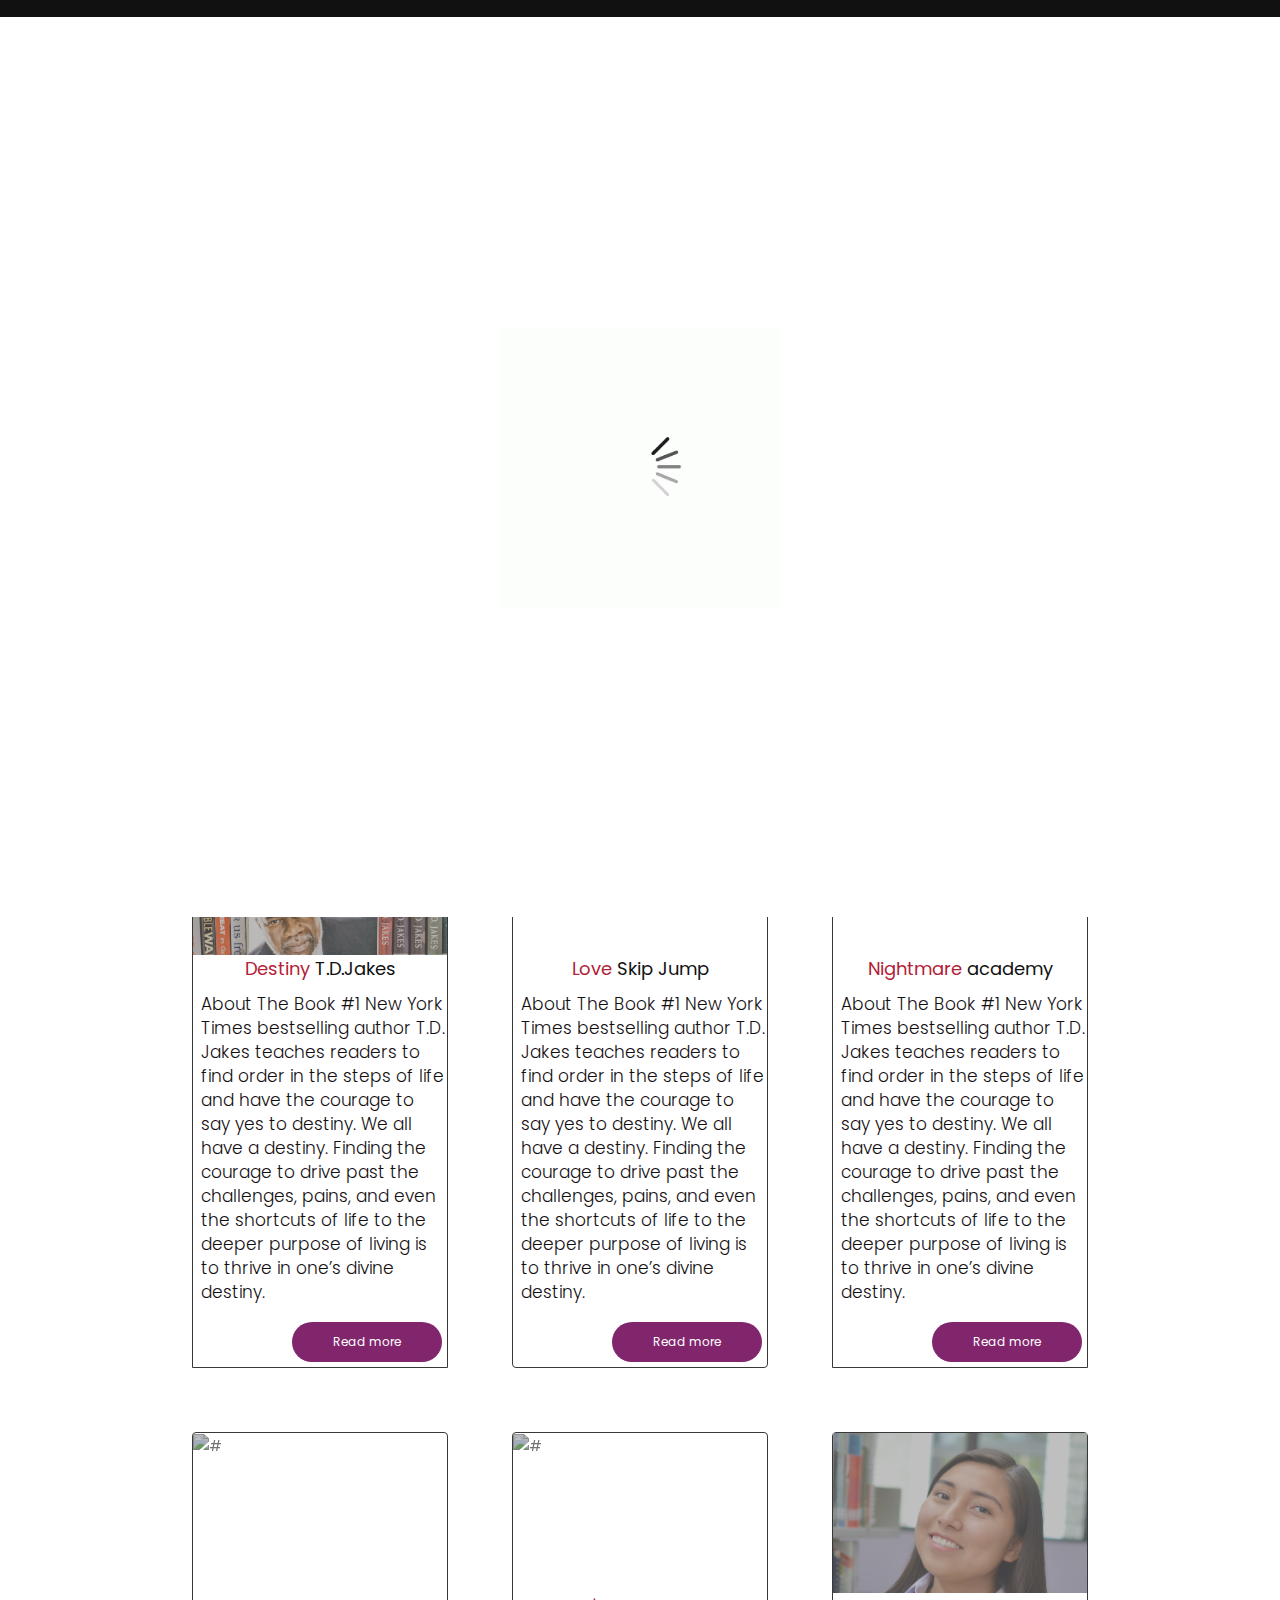
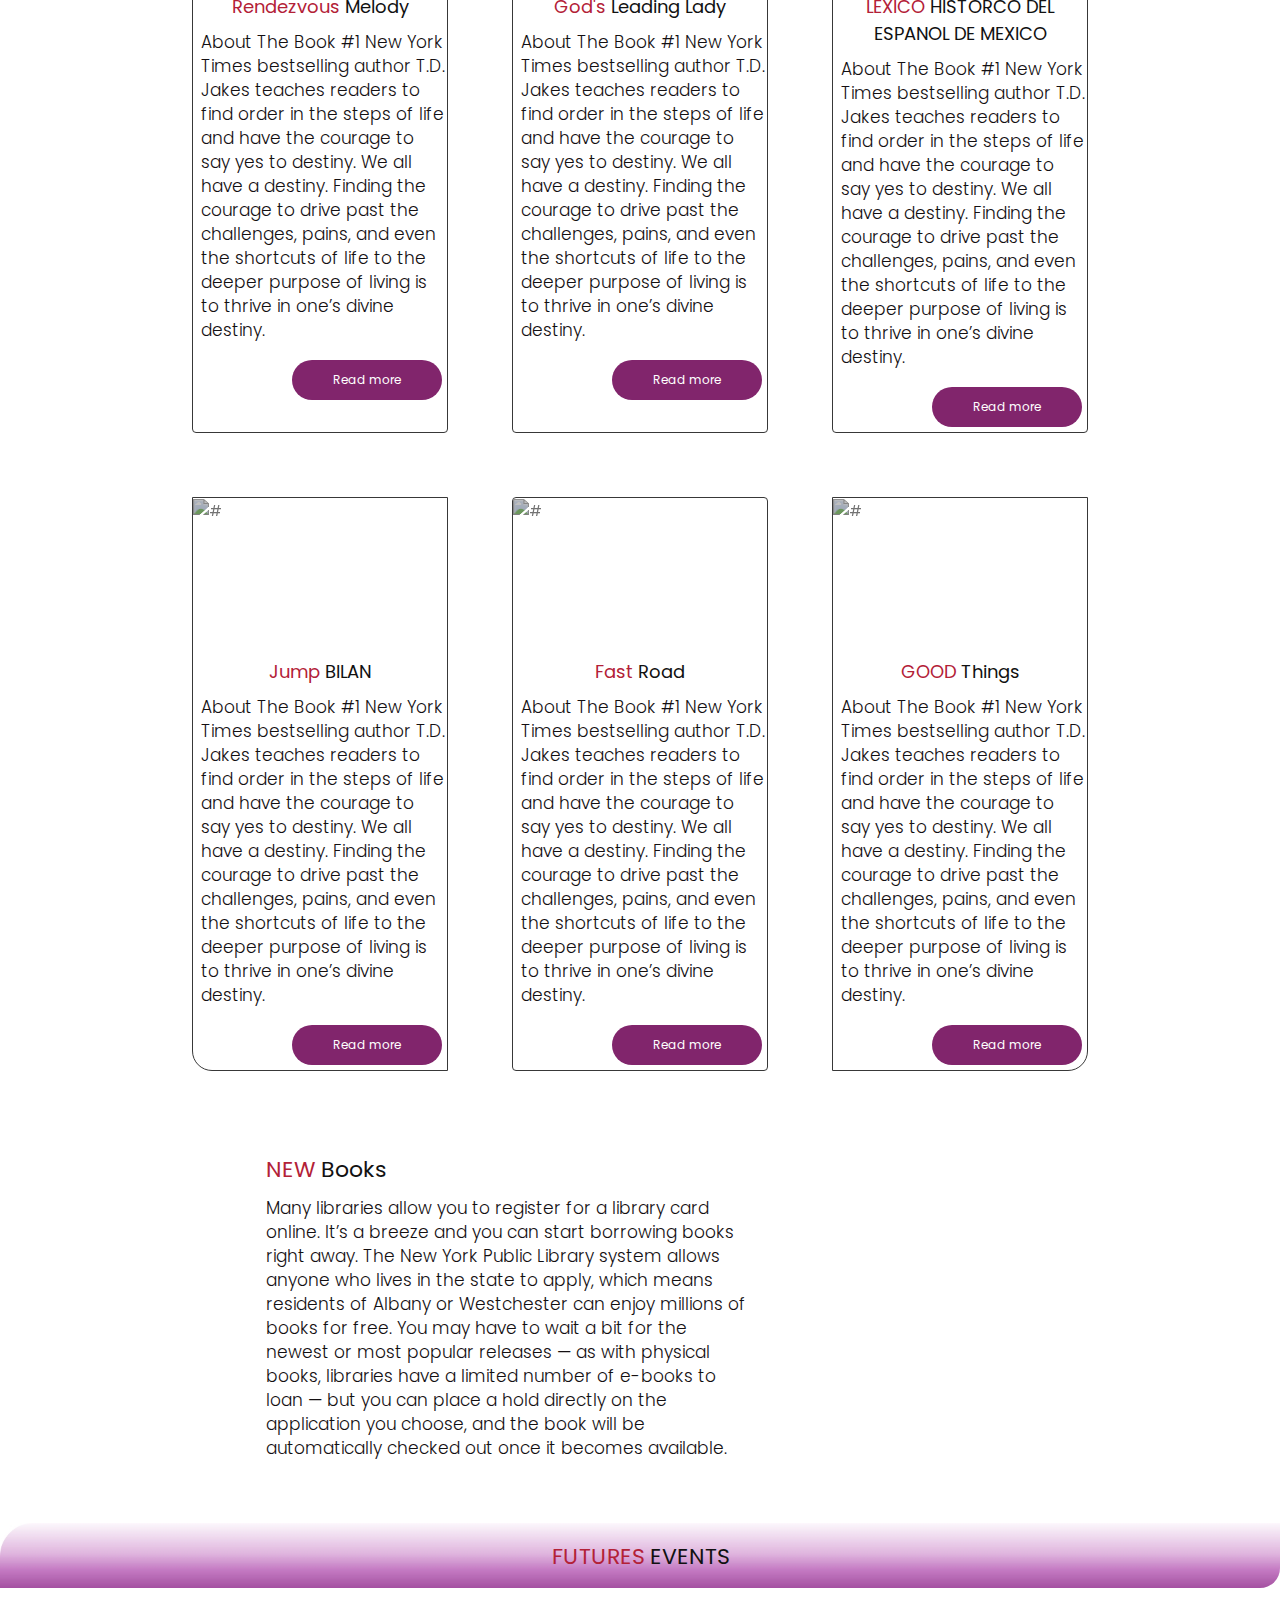
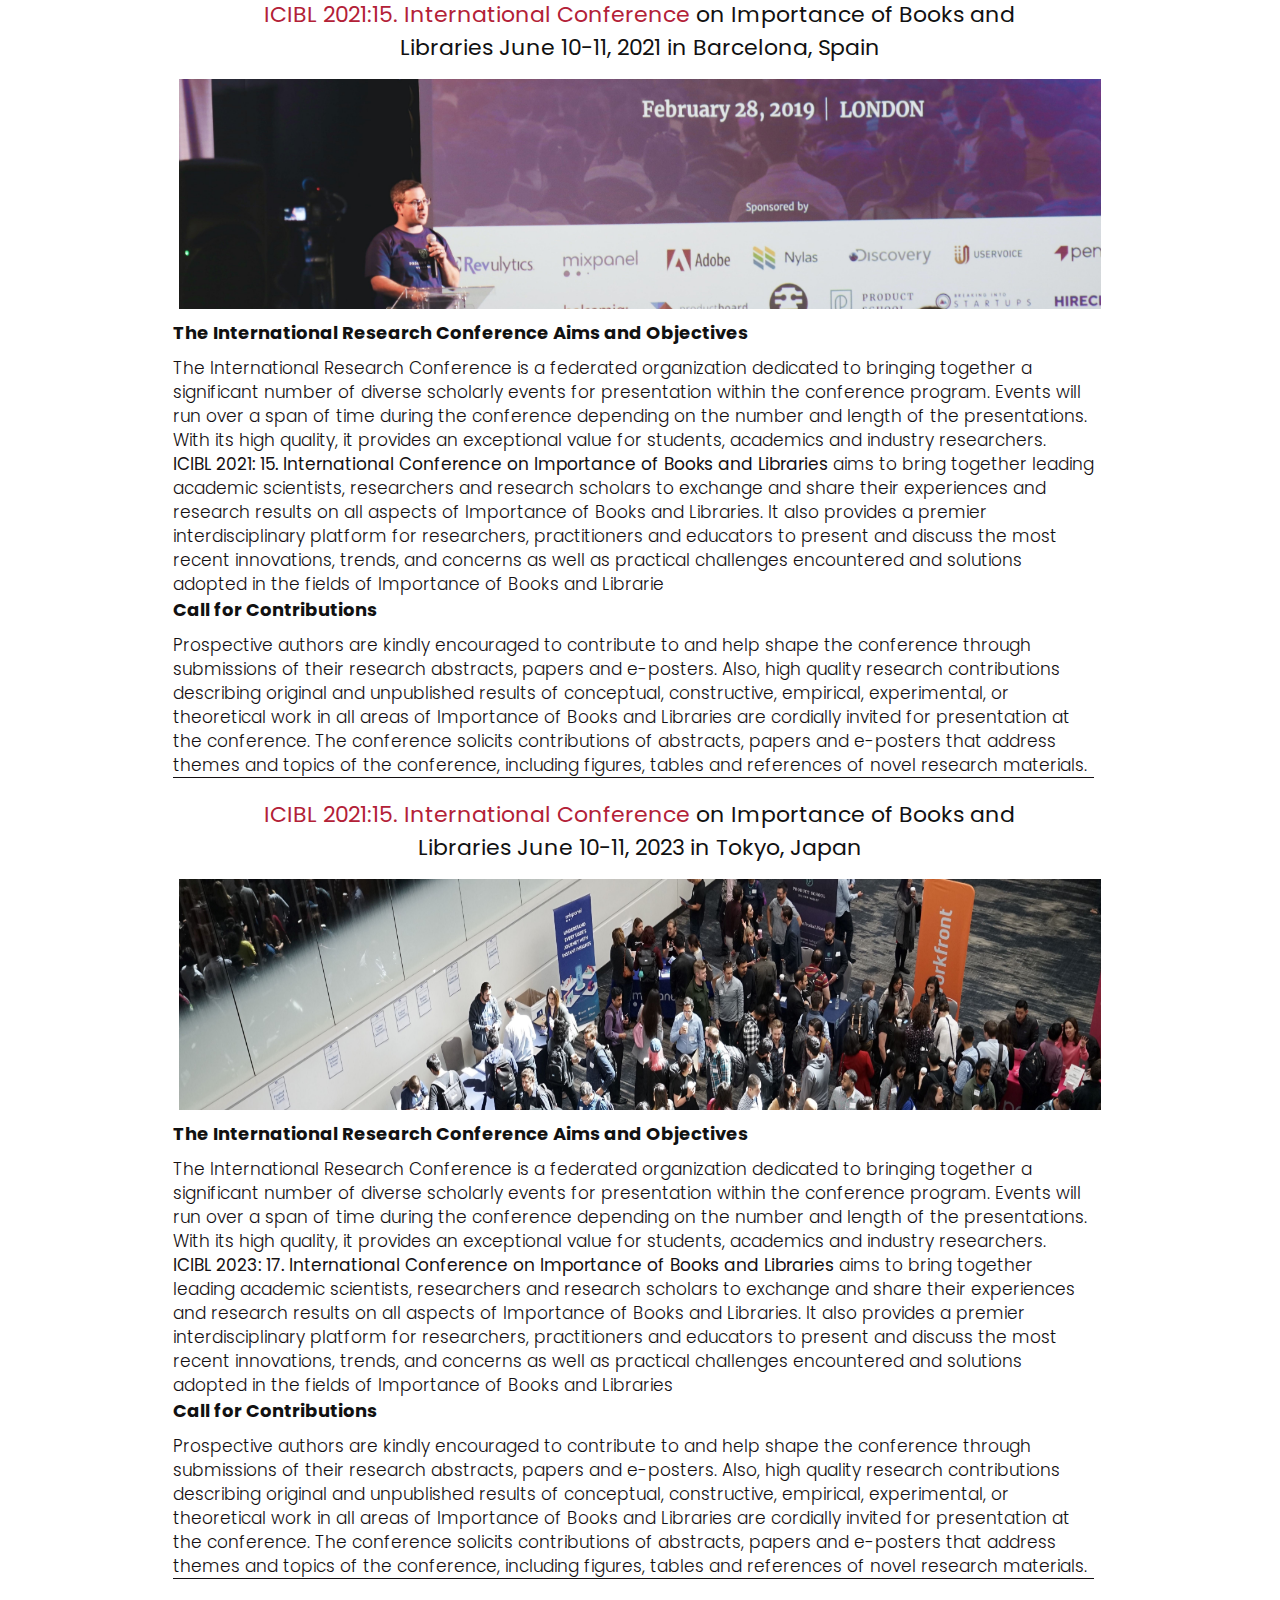
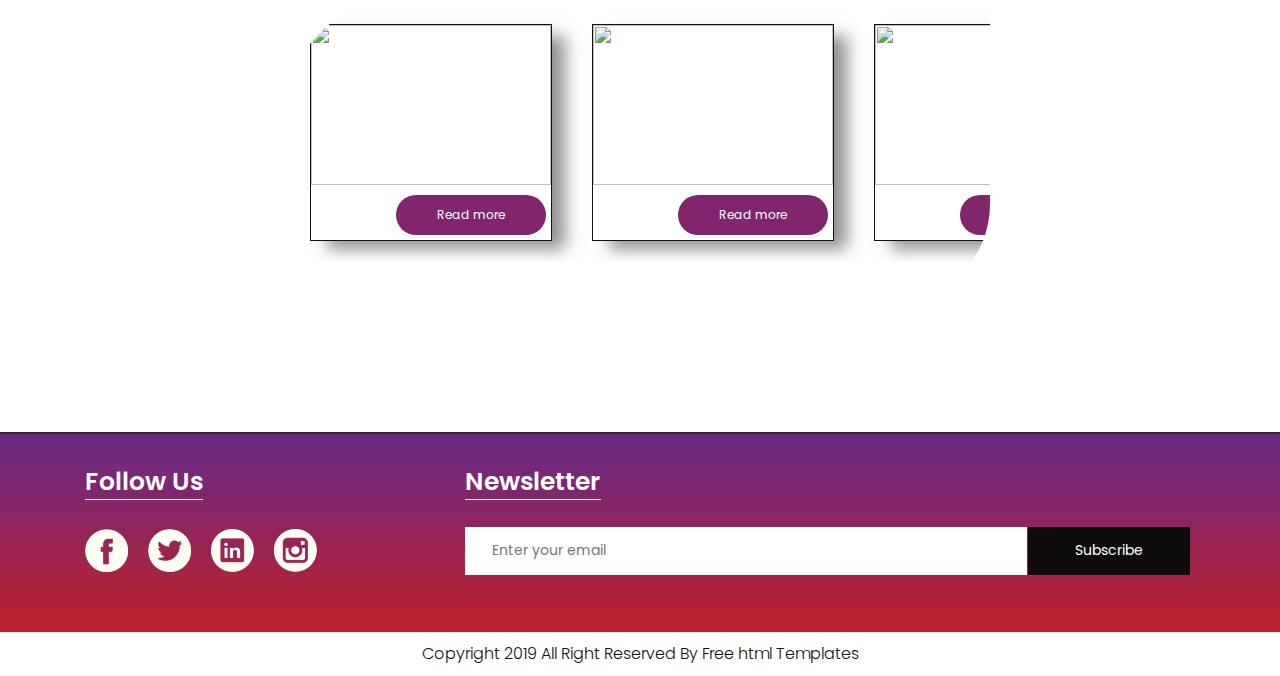
==== commit 373f4e3d: "Modifications" ====
--- a/Gallery.html
+++ b/Gallery.html
@@ -334,7 +334,14 @@
             June 10-11, 2023 in Tokyo, Japan</h2>
         </div>
         <div class="evnt-img1">
-            <img src="images/ev2.jpg" alt="">
+            <div class="img_E">
+                <img src="images/ev2.jpg" alt="">
+                <img src="images/m22.jpg" alt="">
+                <img src="images/m33.jpg" alt="">
+               
+
+            </div>
+           
     
         </div>
         <div class="art">
@@ -377,7 +384,7 @@
                 </div>
             </div>
             <div class="m_art1">
-                <img src="images/m4.jpg" alt="">
+                <img src="images/love.jpg" alt="">
                 <div class="d-btn">
                     <a href="#">Read more</a>
                 </div>
--- a/css/galleryStyle.css
+++ b/css/galleryStyle.css
@@ -218,15 +218,35 @@
     margin-left: auto;
     margin-right: auto;
 }
-.evnt-img1 img{
+.evnt-img1 .img_E img{
     width: 100%;
 }
 .evnt-img1{
-    display: flex;
+    
     width: 72vw;
     height: 18vw;
     margin: 5px auto;
-}
+    overflow: hidden;
+    
+}
+.evnt-img1 .img_E{
+    display: flex;
+    animation: evntss 25s infinite alternate-reverse;
+
+}
+
+@keyframes evntss {
+    from{
+       
+        transform: translateX(0);
+    }
+    to{
+       
+        transform: translateX(-170vw);
+     
+    }
+}
+
 .art{
     border-bottom: solid 1.5px #141012;
     margin: 10px auto 20px 13.5vw ;
@@ -272,7 +292,8 @@
     transform: scale(1.3);
     overflow: hidden;
 } */
-   
+
+
 @keyframes morebook {
     from{
         transition: 8000ms;
